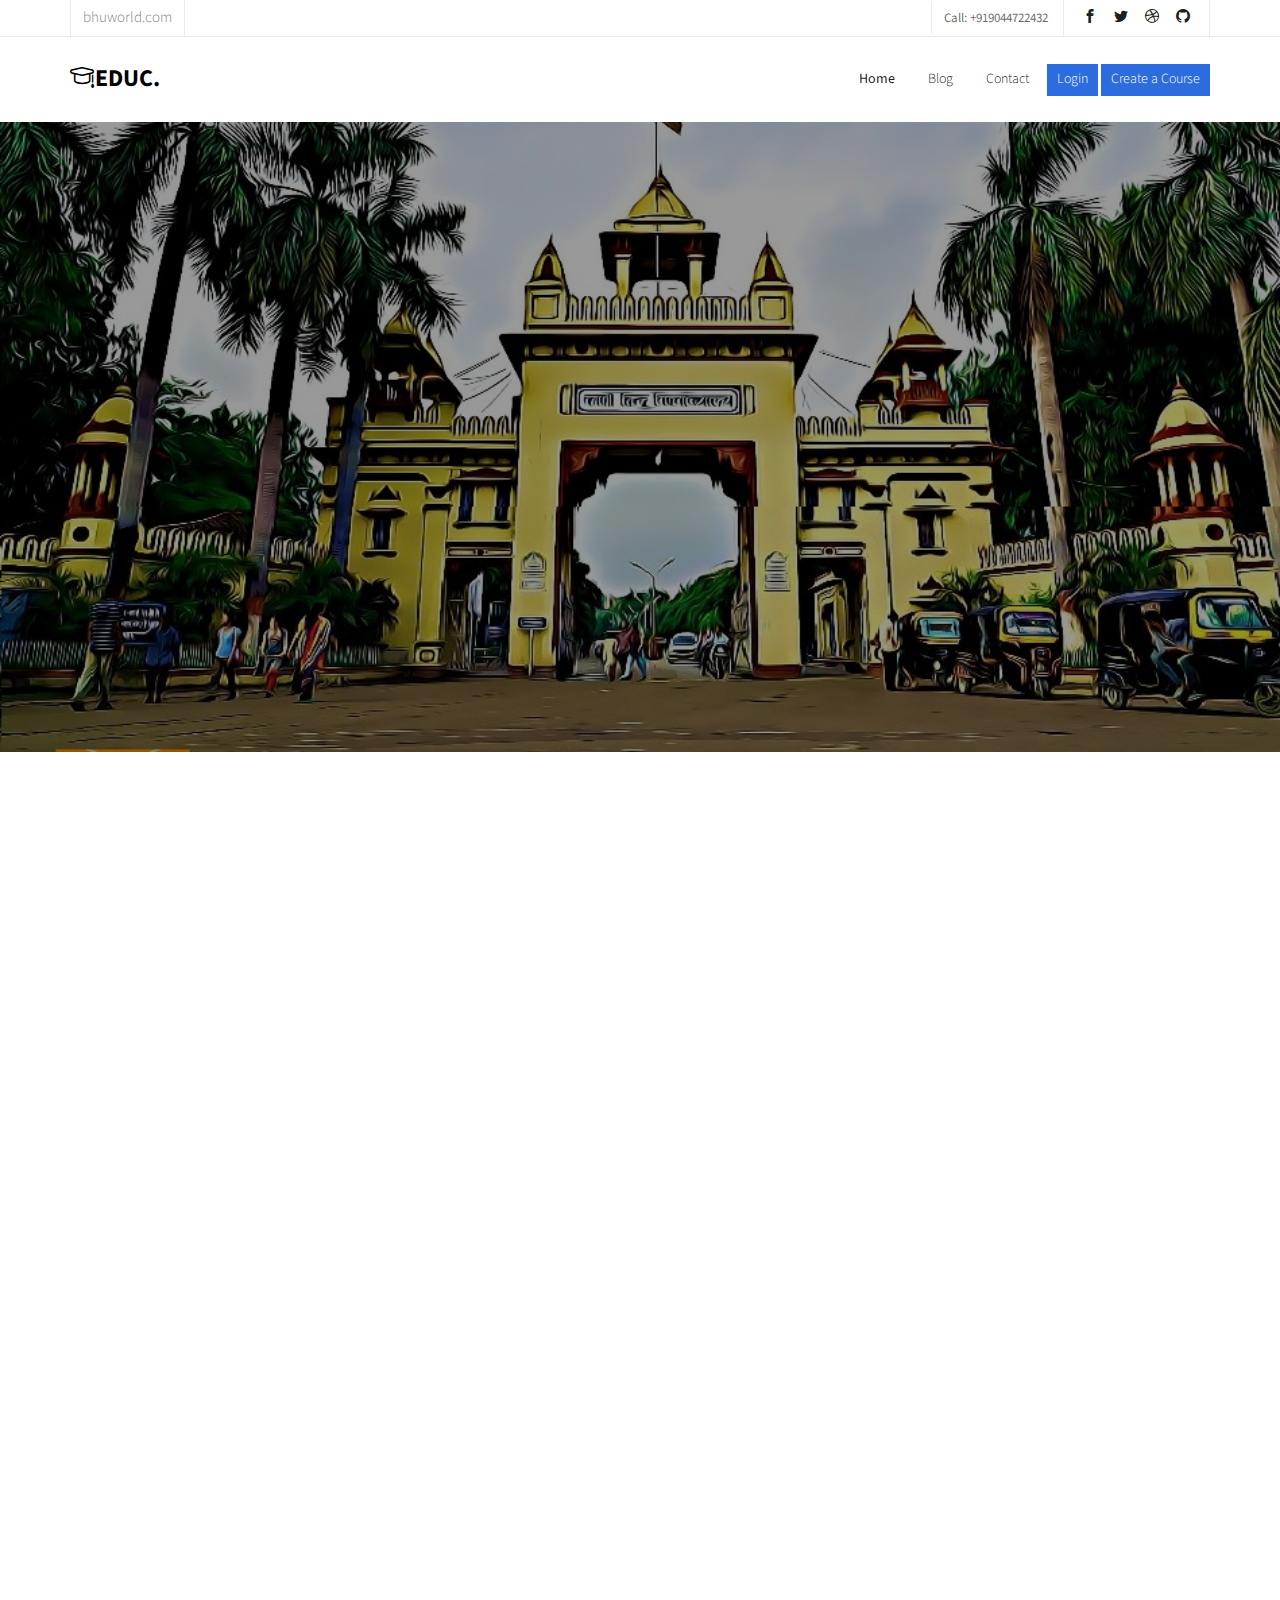
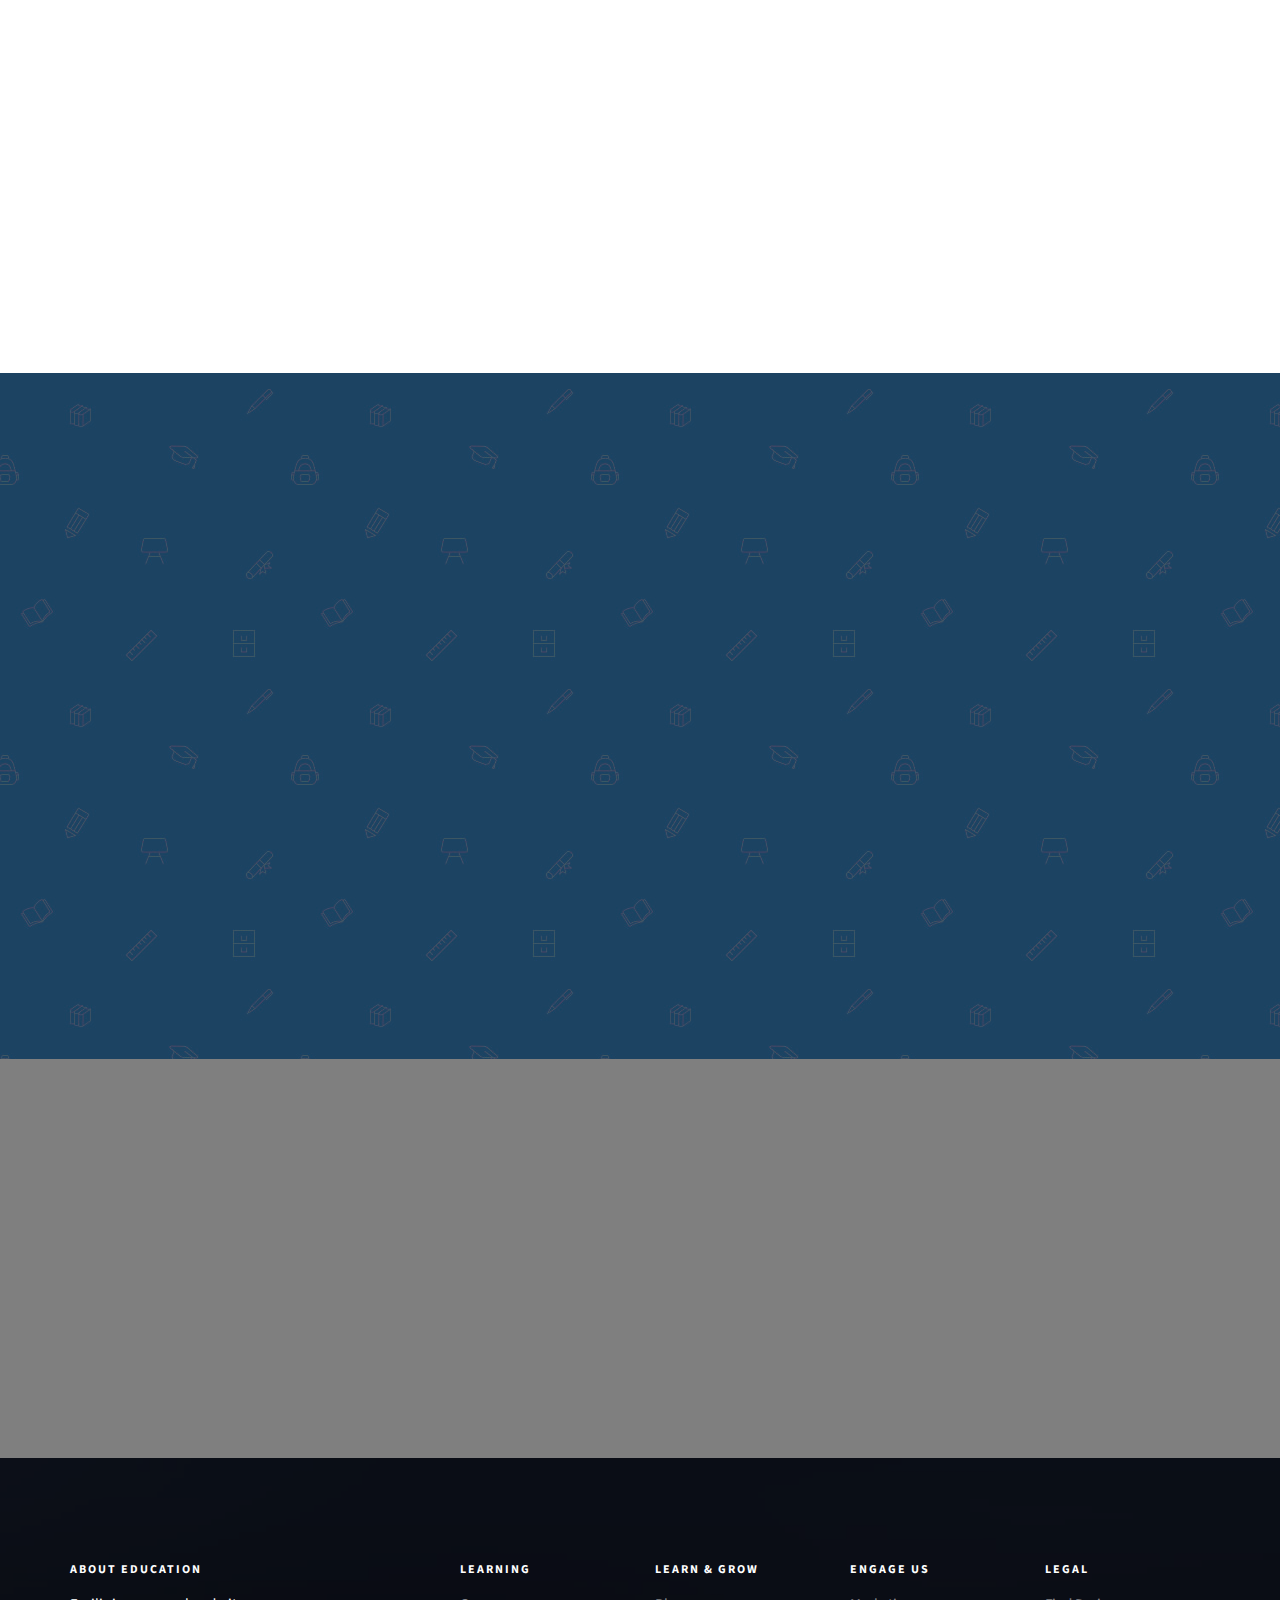
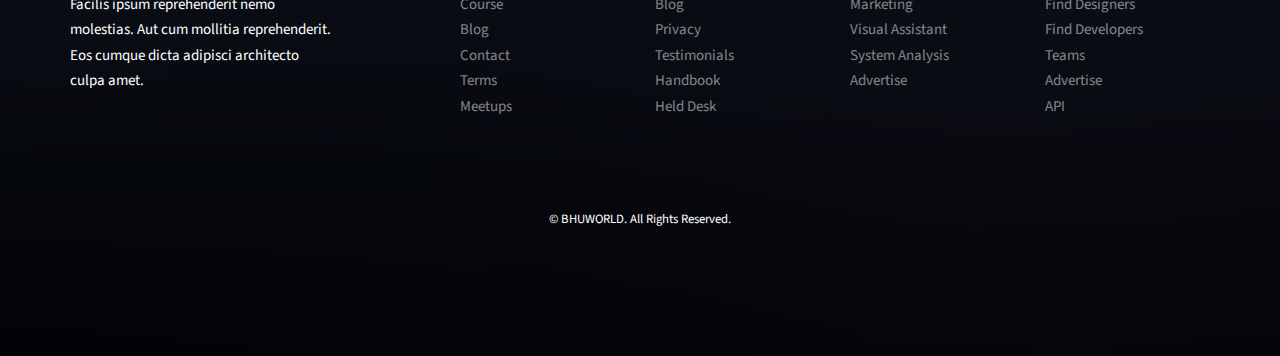
==== index.html @ 360f0356 "kuchh ke paas" ====
<!DOCTYPE HTML>
<html>
	<head>
	<meta charset="utf-8">
	<meta http-equiv="X-UA-Compatible" content="IE=edge">
	<title>BHU World</title>
	<meta name="viewport" content="width=device-width, initial-scale=1">
	<meta name="description" content="Free HTML5 Website Template by freehtml5.co" />
	<meta name="keywords" content="free website templates, free html5, free template, free bootstrap, free website template, html5, css3, mobile first, responsive" />
	<meta name="author" content="freehtml5.co" />

<link rel="shortcut icon" href="http://example.com/favicon.ico" />

	<meta property="og:title" content=""/>
	<meta property="og:image" content=""/>
	<meta property="og:url" content=""/>
	<meta property="og:site_name" content=""/>
	<meta property="og:description" content=""/>
	<meta name="twitter:title" content="" />
	<meta name="twitter:image" content="" />
	<meta name="twitter:url" content="" />
	<meta name="twitter:card" content="" />

	<link href="https://fonts.googleapis.com/css?family=Source+Sans+Pro:300,400,600,700" rel="stylesheet">
	<link href="https://fonts.googleapis.com/css?family=Roboto+Slab:300,400" rel="stylesheet">
	
	<!-- Animate.css -->
	<link rel="stylesheet" href="css/animate.css">
	<!-- Icomoon Icon Fonts-->
	<link rel="stylesheet" href="css/icomoon.css">
	<!-- Bootstrap  -->
	<link rel="stylesheet" href="css/bootstrap.css">

	<!-- Magnific Popup -->
	<link rel="stylesheet" href="css/magnific-popup.css">

	<!-- Owl Carousel  -->
	<link rel="stylesheet" href="css/owl.carousel.min.css">
	<link rel="stylesheet" href="css/owl.theme.default.min.css">

	<!-- Flexslider  -->
	<link rel="stylesheet" href="css/flexslider.css">

	<!-- Pricing -->
	<link rel="stylesheet" href="css/pricing.css">

	<!-- Theme style  -->
	<link rel="stylesheet" href="css/style.css">

	<!-- Modernizr JS -->
	<script src="js/modernizr-2.6.2.min.js"></script>
	<!-- FOR IE9 below -->
	<!--[if lt IE 9]>
	<script src="js/respond.min.js"></script>
	<![endif]-->

	</head>
	<body>
		
	<div class="fh5co-loader"></div>
	
	<div id="page">
	<nav class="fh5co-nav" role="navigation">
		<div class="top">
			<div class="container">
				<div class="row">
					<div class="col-xs-12 text-right">
						<p class="site">bhuworld.com</p>
						<p class="num">Call: +919044722432 </p>
						<ul class="fh5co-social">
							<li><a href="#"><i class="icon-facebook2"></i></a></li>
							<li><a href="#"><i class="icon-twitter2"></i></a></li>
							<li><a href="#"><i class="icon-dribbble2"></i></a></li>
							<li><a href="#"><i class="icon-github"></i></a></li>
						</ul>
					</div>
				</div>
			</div>
		</div>
		<div class="top-menu">
			<div class="container">
				<div class="row">
					<div class="col-xs-2">
						<div id="fh5co-logo"><a href="index.html"><i class="icon-study"></i>Educ<span>.</span></a></div>
					</div>
					<div class="col-xs-10 text-right menu-1">
						<ul>
							<li class="active"><a href="index.html">Home</a></li>
							<li class="has-dropdown">
								<a href="http://blog.bhuworld.com/">Blog</a>
							</li>
							<li><a href="http://blog.bhuworld.com/contact/">Contact</a></li>
							<li class="btn-cta"><a href="#"><span>Login</span></a></li>
							<li class="btn-cta"><a href="#"><span>Create a Course</span></a></li>
						</ul>
					</div>
				</div>
				
			</div>
		</div>
	</nav>
	
	<aside id="fh5co-hero">
		<div class="flexslider">
			<ul class="slides">
		   	<li style="background-image: url(images/bhugate-bhuworld.jpg);">
		   		<div class="overlay-gradient"></div>
		   		<div class="container">
		   			<div class="row">
			   			<div class="col-md-8 col-md-offset-2 text-center slider-text">
			   				<div class="slider-text-inner">
			   					<h1>The Roots of Education are Bitter, But the Fruit is Sweet</h1>
									<h2>Brought to you by <a href="http://freehtml5.co/" target="_blank">freehtml5.co</a></h2>
									<p><a class="btn btn-primary btn-lg" href="#">Start Learning Now!</a></p>
			   				</div>
			   			</div>
			   		</div>
		   		</div>
		   	</li>
		   			   	
		  	</ul>
	  	</div>
	</aside>


	<div id="fh5co-course">
		<div class="container">
			<div class="row animate-box">
				<div class="col-md-6 col-md-offset-3 text-center fh5co-heading">
					<h2>Our Course</h2>
					<p>See Our Most Popular Courses</p>
				</div>
			</div>
			<div class="row">
				<div class="col-md-6 animate-box">
					<div class="course">
						<a href="#" class="course-img" style="background-image: url(images/project-1.jpg);">
						</a>
						<div class="desc">
							<h3><a href="http://study.bhuworld.com/edu/bhu-ba-arts-social/">BHU BA Arts/Social Sciences</a></h3>
							<p>Desperate to get into the oldest institution of this country. Login to connect with us to get the best practice papers and notes which is up to date. we had created our entrance study material from authorized resources. </p>
							<span><a href="http://study.bhuworld.com/edu/bhu-ba-arts-social/" class="btn btn-primary btn-sm btn-course">Take A Course</a></span>
						</div>
					</div>
				</div>
				<div class="col-md-6 animate-box">
					<div class="course">
						<a href="#" class="course-img" style="background-image: url(images/project-2.jpg);">
						</a>
						<div class="desc">
							<h3><a href="http://study.bhuworld.com/edu/b-s-c-math/">BHU BSc Maths</a></h3>
							<p>Looking to get a seat in BSc maths at BHU crack entrance exam with the help of us with good practice test papers and as we all know is all about applying perfect formulas at perfect timing with the help of our up to date course so you can prepare yourself to perform best in entrance exams. </p>
							<span><a href="http://study.bhuworld.com/edu/b-s-c-math/" class="btn btn-primary btn-sm btn-course">Take A Course</a></span>
						</div>
					</div>
				</div>
				<div class="col-md-6 animate-box">
					<div class="course">
						<a href="#" class="course-img" style="background-image: url(images/project-3.jpg);">
						</a>
						<div class="desc">
							<h3><a href="http://study.bhuworld.com/edu/bhu-bsc-biology/">BHU BSc Bio</a></h3>
							<p>To crack the bhu bsc bio take challenge of our practice test paper and study notes for entrances all new updated course notes and new practice test sheets according to the new courses complete it in a given time to give an awesome performance in your entrance exams.</p>
							<span><a href="http://study.bhuworld.com/edu/bhu-bsc-biology/" class="btn btn-primary btn-sm btn-course">Take A Course</a></span>
						</div>
					</div>
				</div>
				<div class="col-md-6 animate-box">
					<div class="course">
						<a href="#" class="course-img" style="background-image: url(images/project-4.jpg);">
						</a>
						<div class="desc">
							<h3><a href="http://study.bhuworld.com/edu/bio/">BHU BSc Agriculture
</a></h3>
							<p>Want to crack bhu bsc agriculture join with us.We are going to provide you the best practice tests and notes for good results.We are providing different type of tests and notes by which you will be able achieve a desirable score which you want to achieve.</p>
							<span><a href="http://study.bhuworld.com/edu/bio/" class="btn btn-primary btn-sm btn-course">Take A Course</a></span>
						</div>
					</div>
				</div>
			</div>
		</div>
	</div>

	<div id="fh5co-testimonial" style="background-image: url(images/school.jpg);">
		<div class="overlay"></div>
		<div class="container">
			<div class="row animate-box">
				<div class="col-md-6 col-md-offset-3 text-center fh5co-heading">
					<h2><span>Testimonials</span></h2>
				</div>
			</div>
			<div class="row">
				<div class="col-md-10 col-md-offset-1">
					<div class="row animate-box">
						<div class="owl-carousel owl-carousel-fullwidth">
							<div class="item">
								<div class="testimony-slide active text-center">
									<div class="user" style="background-image: url(images/person1.jpg);"></div>
									<span>Gaurav Singh<br><small>Students</small></span>
									<blockquote>
										<p>&ldquo;Very Useful... No ads I think this is the most efficient app for study. There is no disturbance with ads. We get a plenty of study material and can be attend quizes mock tests and classes in various sections for  without any time limit. Hat's of the BHU World team for their effort behind this wonderf&rdquo;</p>
									</blockquote>
								</div>
							</div>
							<div class="item">
								<div class="testimony-slide active text-center">
									<div class="user" style="background-image: url(images/person2.jpg);"></div>
									<span>Mukesh Pandey<br><small>Students</small></span>
									<blockquote>
										<p>&ldquo;I go to taking a BHU exam for my career ,i will start to preparing BHU exam , i think this app very helpful &rdquo;</p>
									</blockquote>
								</div>
							</div>
							<div class="item">
								<div class="testimony-slide active text-center">
									<div class="user" style="background-image: url(images/person3.jpg);"></div>
									<span>Rita Mishra<br><small>Students</small></span>
									<blockquote>
										<p>&ldquo;Well... the app is quite helpful for banking aspirants. i started my preparation with this app and honestly didn't find any reason to look for another one. Thank You BHU World.
&rdquo;</p>
									</blockquote>
								</div>
							</div>
						</div>
					</div>
				</div>
			</div>
		</div>
	</div>


	<div id="fh5co-counter" class="fh5co-counters" style="background-image: url(images/img_bg_4.jpg);" data-stellar-background-ratio="0.5">
		<div class="overlay"></div>
		<div class="container">
			<div class="row">
				<div class="col-md-10 col-md-offset-1">
					<div class="row">
						<div class="col-md-3 col-sm-6 text-center animate-box">
							<span class="icon"><i class="icon-world"></i></span>
							<span class="fh5co-counter js-counter" data-from="0" data-to="50000" data-speed="5000" data-refresh-interval="50"></span>
							<span class="fh5co-counter-label">YOUTUBE SUBSCRIBER</span>
						</div>
						<div class="col-md-3 col-sm-6 text-center animate-box">
							<span class="icon"><i class="icon-study"></i></span>
							<span class="fh5co-counter js-counter" data-from="0" data-to="1000" data-speed="5000" data-refresh-interval="50"></span>
							<span class="fh5co-counter-label">Students Enrolled</span>
						</div>
						<div class="col-md-3 col-sm-6 text-center animate-box">
							<span class="icon"><i class="icon-bulb"></i></span>
							<span class="fh5co-counter js-counter" data-from="0" data-to="5" data-speed="5000" data-refresh-interval="50"></span>
							<span class="fh5co-counter-label">COURSES</span>
						</div>
						<div class="col-md-3 col-sm-6 text-center animate-box">
							<span class="icon"><i class="icon-head"></i></span>
							<span class="fh5co-counter js-counter" data-from="0" data-to="35" data-speed="5000" data-refresh-interval="50"></span>
							<span class="fh5co-counter-label">MENTOR</span>
						</div>
					</div>
				</div>
			</div>
		</div>
	</div>




	<footer id="fh5co-footer" role="contentinfo" style="background-image: url(images/img_bg_4.jpg);">
		<div class="overlay"></div>
		<div class="container">
			<div class="row row-pb-md">
				<div class="col-md-3 fh5co-widget">
					<h3>About Education</h3>
					<p>Facilis ipsum reprehenderit nemo molestias. Aut cum mollitia reprehenderit. Eos cumque dicta adipisci architecto culpa amet.</p>
				</div>
				<div class="col-md-2 col-sm-4 col-xs-6 col-md-push-1 fh5co-widget">
					<h3>Learning</h3>
					<ul class="fh5co-footer-links">
						<li><a href="#">Course</a></li>
						<li><a href="#">Blog</a></li>
						<li><a href="#">Contact</a></li>
						<li><a href="#">Terms</a></li>
						<li><a href="#">Meetups</a></li>
					</ul>
				</div>

				<div class="col-md-2 col-sm-4 col-xs-6 col-md-push-1 fh5co-widget">
					<h3>Learn &amp; Grow</h3>
					<ul class="fh5co-footer-links">
						<li><a href="#">Blog</a></li>
						<li><a href="#">Privacy</a></li>
						<li><a href="#">Testimonials</a></li>
						<li><a href="#">Handbook</a></li>
						<li><a href="#">Held Desk</a></li>
					</ul>
				</div>

				<div class="col-md-2 col-sm-4 col-xs-6 col-md-push-1 fh5co-widget">
					<h3>Engage us</h3>
					<ul class="fh5co-footer-links">
						<li><a href="#">Marketing</a></li>
						<li><a href="#">Visual Assistant</a></li>
						<li><a href="#">System Analysis</a></li>
						<li><a href="#">Advertise</a></li>
					</ul>
				</div>

				<div class="col-md-2 col-sm-4 col-xs-6 col-md-push-1 fh5co-widget">
					<h3>Legal</h3>
					<ul class="fh5co-footer-links">
						<li><a href="#">Find Designers</a></li>
						<li><a href="#">Find Developers</a></li>
						<li><a href="#">Teams</a></li>
						<li><a href="#">Advertise</a></li>
						<li><a href="#">API</a></li>
					</ul>
				</div>
			</div>

			<div class="row copyright">
				<div class="col-md-12 text-center">
					<p>
						<small class="block">&copy; BHUWORLD. All Rights Reserved.</small> 
						
					</p>
				</div>
			</div>

		</div>
	</footer>
	</div>

	<div class="gototop js-top">
		<a href="#" class="js-gotop"><i class="icon-arrow-up"></i></a>
	</div>
	
	<!-- jQuery -->
	<script src="js/jquery.min.js"></script>
	<!-- jQuery Easing -->
	<script src="js/jquery.easing.1.3.js"></script>
	<!-- Bootstrap -->
	<script src="js/bootstrap.min.js"></script>
	<!-- Waypoints -->
	<script src="js/jquery.waypoints.min.js"></script>
	<!-- Stellar Parallax -->
	<script src="js/jquery.stellar.min.js"></script>
	<!-- Carousel -->
	<script src="js/owl.carousel.min.js"></script>
	<!-- Flexslider -->
	<script src="js/jquery.flexslider-min.js"></script>
	<!-- countTo -->
	<script src="js/jquery.countTo.js"></script>
	<!-- Magnific Popup -->
	<script src="js/jquery.magnific-popup.min.js"></script>
	<script src="js/magnific-popup-options.js"></script>
	<!-- Count Down -->
	<script src="js/simplyCountdown.js"></script>
	<!-- Main -->
	<script src="js/main.js"></script>
	<script>
    var d = new Date(new Date().getTime() + 1000 * 120 * 120 * 2000);

    // default example
    simplyCountdown('.simply-countdown-one', {
        year: d.getFullYear(),
        month: d.getMonth() + 1,
        day: d.getDate()
    });

    //jQuery example
    $('#simply-countdown-losange').simplyCountdown({
        year: d.getFullYear(),
        month: d.getMonth() + 1,
        day: d.getDate(),
        enableUtc: false
    });
	</script>
	</body>
</html>
---- css/icomoon.css ----
@font-face {
  font-family: 'icomoon';
  src:  url('fonts/icomoon.eot?6py85u');
  src:  url('fonts/icomoon.eot?6py85u#iefix') format('embedded-opentype'),
    url('fonts/icomoon.ttf?6py85u') format('truetype'),
    url('fonts/icomoon.woff?6py85u') format('woff'),
    url('fonts/icomoon.svg?6py85u#icomoon') format('svg');
  font-weight: normal;
  font-style: normal;
}

[class^="icon-"], [class*=" icon-"] {
  /* use !important to prevent issues with browser extensions that change fonts */
  font-family: 'icomoon' !important;
  speak: none;
  font-style: normal;
  font-weight: normal;
  font-variant: normal;
  text-transform: none;
  line-height: 1;

  /* Better Font Rendering =========== */
  -webkit-font-smoothing: antialiased;
  -moz-osx-font-smoothing: grayscale;
}

.icon-times:before {
  content: "\e930";
}
.icon-tick:before {
  content: "\e931";
}
.icon-plus:before {
  content: "\e932";
}
.icon-minus:before {
  content: "\e933";
}
.icon-equals:before {
  content: "\e934";
}
.icon-divide:before {
  content: "\e935";
}
.icon-chevron-right:before {
  content: "\e936";
}
.icon-chevron-left:before {
  content: "\e937";
}
.icon-arrow-right-thick:before {
  content: "\e938";
}
.icon-arrow-left-thick:before {
  content: "\e939";
}
.icon-th-small:before {
  content: "\e93a";
}
.icon-th-menu:before {
  content: "\e93b";
}
.icon-th-list:before {
  content: "\e93c";
}
.icon-th-large:before {
  content: "\e93d";
}
.icon-home:before {
  content: "\e93e";
}
.icon-arrow-forward:before {
  content: "\e93f";
}
.icon-arrow-back:before {
  content: "\e940";
}
.icon-rss:before {
  content: "\e941";
}
.icon-location:before {
  content: "\e942";
}
.icon-link:before {
  content: "\e943";
}
.icon-image:before {
  content: "\e944";
}
.icon-arrow-up-thick:before {
  content: "\e945";
}
.icon-arrow-down-thick:before {
  content: "\e946";
}
.icon-starburst:before {
  content: "\e947";
}
.icon-starburst-outline:before {
  content: "\e948";
}
.icon-star3:before {
  content: "\e949";
}
.icon-flow-children:before {
  content: "\e94a";
}
.icon-export:before {
  content: "\e94b";
}
.icon-delete2:before {
  content: "\e94c";
}
.icon-delete-outline:before {
  content: "\e94d";
}
.icon-cloud-storage:before {
  content: "\e94e";
}
.icon-wi-fi:before {
  content: "\e94f";
}
.icon-heart:before {
  content: "\e950";
}
.icon-flash:before {
  content: "\e951";
}
.icon-cancel:before {
  content: "\e952";
}
.icon-backspace:before {
  content: "\e953";
}
.icon-attachment:before {
  content: "\e954";
}
.icon-arrow-move:before {
  content: "\e955";
}
.icon-warning:before {
  content: "\e956";
}
.icon-user:before {
  content: "\e957";
}
.icon-radar:before {
  content: "\e958";
}
.icon-lock-open:before {
  content: "\e959";
}
.icon-lock-closed:before {
  content: "\e95a";
}
.icon-location-arrow:before {
  content: "\e95b";
}
.icon-info:before {
  content: "\e95c";
}
.icon-user-delete:before {
  content: "\e95d";
}
.icon-user-add:before {
  content: "\e95e";
}
.icon-media-pause:before {
  content: "\e95f";
}
.icon-group:before {
  content: "\e960";
}
.icon-chart-pie:before {
  content: "\e961";
}
.icon-chart-line:before {
  content: "\e962";
}
.icon-chart-bar:before {
  content: "\e963";
}
.icon-chart-area:before {
  content: "\e964";
}
.icon-video:before {
  content: "\e965";
}
.icon-point-of-interest:before {
  content: "\e966";
}
.icon-infinity:before {
  content: "\e967";
}
.icon-globe:before {
  content: "\e968";
}
.icon-eye:before {
  content: "\e969";
}
.icon-cog:before {
  content: "\e96a";
}
.icon-camera:before {
  content: "\e96b";
}
.icon-upload:before {
  content: "\e96c";
}
.icon-scissors:before {
  content: "\e96d";
}
.icon-refresh:before {
  content: "\e96e";
}
.icon-pin:before {
  content: "\e96f";
}
.icon-key:before {
  content: "\e970";
}
.icon-info-large:before {
  content: "\e971";
}
.icon-eject:before {
  content: "\e972";
}
.icon-download:before {
  content: "\e973";
}
.icon-zoom:before {
  content: "\e974";
}
.icon-zoom-out:before {
  content: "\e975";
}
.icon-zoom-in:before {
  content: "\e976";
}
.icon-sort-numerically:before {
  content: "\e977";
}
.icon-sort-alphabetically:before {
  content: "\e978";
}
.icon-input-checked:before {
  content: "\e979";
}
.icon-calender:before {
  content: "\e97a";
}
.icon-world2:before {
  content: "\e97b";
}
.icon-notes:before {
  content: "\e97c";
}
.icon-code:before {
  content: "\e97d";
}
.icon-arrow-sync:before {
  content: "\e97e";
}
.icon-arrow-shuffle:before {
  content: "\e97f";
}
.icon-arrow-repeat:before {
  content: "\e980";
}
.icon-arrow-minimise:before {
  content: "\e981";
}
.icon-arrow-maximise:before {
  content: "\e982";
}
.icon-arrow-loop:before {
  content: "\e983";
}
.icon-anchor:before {
  content: "\e984";
}
.icon-spanner:before {
  content: "\e985";
}
.icon-puzzle:before {
  content: "\e986";
}
.icon-power:before {
  content: "\e987";
}
.icon-plane:before {
  content: "\e988";
}
.icon-pi:before {
  content: "\e989";
}
.icon-phone:before {
  content: "\e98a";
}
.icon-microphone2:before {
  content: "\e98b";
}
.icon-media-rewind:before {
  content: "\e98c";
}
.icon-flag:before {
  content: "\e98d";
}
.icon-adjust-brightness:before {
  content: "\e98e";
}
.icon-waves:before {
  content: "\e98f";
}
.icon-social-twitter:before {
  content: "\e990";
}
.icon-social-facebook:before {
  content: "\e991";
}
.icon-social-dribbble:before {
  content: "\e992";
}
.icon-media-stop:before {
  content: "\e993";
}
.icon-media-record:before {
  content: "\e994";
}
.icon-media-play:before {
  content: "\e995";
}
.icon-media-fast-forward:before {
  content: "\e996";
}
.icon-media-eject:before {
  content: "\e997";
}
.icon-social-vimeo:before {
  content: "\e998";
}
.icon-social-tumbler:before {
  content: "\e999";
}
.icon-social-skype:before {
  content: "\e99a";
}
.icon-social-pinterest:before {
  content: "\e99b";
}
.icon-social-linkedin:before {
  content: "\e99c";
}
.icon-social-last-fm:before {
  content: "\e99d";
}
.icon-social-github:before {
  content: "\e99e";
}
.icon-social-flickr:before {
  content: "\e99f";
}
.icon-at:before {
  content: "\e9a0";
}
.icon-times-outline:before {
  content: "\e9a1";
}
.icon-plus-outline:before {
  content: "\e9a2";
}
.icon-minus-outline:before {
  content: "\e9a3";
}
.icon-tick-outline:before {
  content: "\e9a4";
}
.icon-th-large-outline:before {
  content: "\e9a5";
}
.icon-equals-outline:before {
  content: "\e9a6";
}
.icon-divide-outline:before {
  content: "\e9a7";
}
.icon-chevron-right-outline:before {
  content: "\e9a8";
}
.icon-chevron-left-outline:before {
  content: "\e9a9";
}
.icon-arrow-right-outline:before {
  content: "\e9aa";
}
.icon-arrow-left-outline:before {
  content: "\e9ab";
}
.icon-th-small-outline:before {
  content: "\e9ac";
}
.icon-th-menu-outline:before {
  content: "\e9ad";
}
.icon-th-list-outline:before {
  content: "\e9ae";
}
.icon-news2:before {
  content: "\e9b1";
}
.icon-home-outline:before {
  content: "\e9b2";
}
.icon-arrow-up-outline:before {
  content: "\e9b3";
}
.icon-arrow-forward-outline:before {
  content: "\e9b4";
}
.icon-arrow-down-outline:before {
  content: "\e9b5";
}
.icon-arrow-back-outline:before {
  content: "\e9b6";
}
.icon-trash3:before {
  content: "\e9b7";
}
.icon-rss-outline:before {
  content: "\e9b8";
}
.icon-message:before {
  content: "\e9b9";
}
.icon-location-outline:before {
  content: "\e9ba";
}
.icon-link-outline:before {
  content: "\e9bb";
}
.icon-image-outline:before {
  content: "\e9bc";
}
.icon-export-outline:before {
  content: "\e9bd";
}
.icon-cross:before {
  content: "\e9be";
}
.icon-wi-fi-outline:before {
  content: "\e9bf";
}
.icon-star-outline:before {
  content: "\e9c0";
}
.icon-media-pause-outline:before {
  content: "\e9c1";
}
.icon-mail:before {
  content: "\e9c2";
}
.icon-heart-outline:before {
  content: "\e9c3";
}
.icon-flash-outline:before {
  content: "\e9c4";
}
.icon-cancel-outline:before {
  content: "\e9c5";
}
.icon-beaker:before {
  content: "\e9c6";
}
.icon-arrow-move-outline:before {
  content: "\e9c7";
}
.icon-watch2:before {
  content: "\e9c8";
}
.icon-warning-outline:before {
  content: "\e9c9";
}
.icon-time:before {
  content: "\e9ca";
}
.icon-radar-outline:before {
  content: "\e9cb";
}
.icon-lock-open-outline:before {
  content: "\e9cc";
}
.icon-location-arrow-outline:before {
  content: "\e9cd";
}
.icon-info-outline:before {
  content: "\e9ce";
}
.icon-backspace-outline:before {
  content: "\e9cf";
}
.icon-attachment-outline:before {
  content: "\e9d0";
}
.icon-user-outline:before {
  content: "\e9d1";
}
.icon-user-delete-outline:before {
  content: "\e9d2";
}
.icon-user-add-outline:before {
  content: "\e9d3";
}
.icon-lock-closed-outline:before {
  content: "\e9d4";
}
.icon-group-outline:before {
  content: "\e9d5";
}
.icon-chart-pie-outline:before {
  content: "\e9d6";
}
.icon-chart-line-outline:before {
  content: "\e9d7";
}
.icon-chart-bar-outline:before {
  content: "\e9d8";
}
.icon-chart-area-outline:before {
  content: "\e9d9";
}
.icon-video-outline:before {
  content: "\e9da";
}
.icon-point-of-interest-outline:before {
  content: "\e9db";
}
.icon-map:before {
  content: "\e9dc";
}
.icon-key-outline:before {
  content: "\e9dd";
}
.icon-infinity-outline:before {
  content: "\e9de";
}
.icon-globe-outline:before {
  content: "\e9df";
}
.icon-eye-outline:before {
  content: "\e9e0";
}
.icon-cog-outline:before {
  content: "\e9e1";
}
.icon-camera-outline:before {
  content: "\e9e2";
}
.icon-upload-outline:before {
  content: "\e9e3";
}
.icon-support:before {
  content: "\e9e4";
}
.icon-scissors-outline:before {
  content: "\e9e5";
}
.icon-refresh-outline:before {
  content: "\e9e6";
}
.icon-info-large-outline:before {
  content: "\e9e7";
}
.icon-eject-outline:before {
  content: "\e9e8";
}
.icon-download-outline:before {
  content: "\e9e9";
}
.icon-battery-mid:before {
  content: "\e9ea";
}
.icon-battery-low:before {
  content: "\e9eb";
}
.icon-battery-high:before {
  content: "\e9ec";
}
.icon-zoom-outline:before {
  content: "\e9ed";
}
.icon-zoom-out-outline:before {
  content: "\e9ee";
}
.icon-zoom-in-outline:before {
  content: "\e9ef";
}
.icon-tag3:before {
  content: "\e9f0";
}
.icon-tabs-outline:before {
  content: "\e9f1";
}
.icon-pin-outline:before {
  content: "\e9f2";
}
.icon-message-typing:before {
  content: "\e9f3";
}
.icon-directions:before {
  content: "\e9f4";
}
.icon-battery-full:before {
  content: "\e9f5";
}
.icon-battery-charge:before {
  content: "\e9f6";
}
.icon-pipette:before {
  content: "\e9f7";
}
.icon-pencil:before {
  content: "\e9f8";
}
.icon-folder:before {
  content: "\e9f9";
}
.icon-folder-delete:before {
  content: "\e9fa";
}
.icon-folder-add:before {
  content: "\e9fb";
}
.icon-edit:before {
  content: "\e9fc";
}
.icon-document:before {
  content: "\e9fd";
}
.icon-document-delete:before {
  content: "\e9fe";
}
.icon-document-add:before {
  content: "\e9ff";
}
.icon-brush:before {
  content: "\ea00";
}
.icon-thumbs-up:before {
  content: "\ea01";
}
.icon-thumbs-down:before {
  content: "\ea02";
}
.icon-pen:before {
  content: "\ea03";
}
.icon-sort-numerically-outline:before {
  content: "\ea04";
}
.icon-sort-alphabetically-outline:before {
  content: "\ea05";
}
.icon-social-last-fm-circular:before {
  content: "\ea06";
}
.icon-social-github-circular:before {
  content: "\ea07";
}
.icon-compass:before {
  content: "\ea08";
}
.icon-bookmark:before {
  content: "\ea09";
}
.icon-input-checked-outline:before {
  content: "\ea0a";
}
.icon-code-outline:before {
  content: "\ea0b";
}
.icon-calender-outline:before {
  content: "\ea0c";
}
.icon-business-card:before {
  content: "\ea0d";
}
.icon-arrow-up:before {
  content: "\ea0e";
}
.icon-arrow-sync-outline:before {
  content: "\ea0f";
}
.icon-arrow-right:before {
  content: "\ea10";
}
.icon-arrow-repeat-outline:before {
  content: "\ea11";
}
.icon-arrow-loop-outline:before {
  content: "\ea12";
}
.icon-arrow-left:before {
  content: "\ea13";
}
.icon-flow-switch:before {
  content: "\ea14";
}
.icon-flow-parallel:before {
  content: "\ea15";
}
.icon-flow-merge:before {
  content: "\ea16";
}
.icon-document-text:before {
  content: "\ea17";
}
.icon-clipboard:before {
  content: "\ea18";
}
.icon-calculator:before {
  content: "\ea19";
}
.icon-arrow-minimise-outline:before {
  content: "\ea1a";
}
.icon-arrow-maximise-outline:before {
  content: "\ea1b";
}
.icon-arrow-down:before {
  content: "\ea1c";
}
.icon-gift:before {
  content: "\ea1d";
}
.icon-film:before {
  content: "\ea1e";
}
.icon-database:before {
  content: "\ea1f";
}
.icon-bell:before {
  content: "\ea20";
}
.icon-anchor-outline:before {
  content: "\ea21";
}
.icon-adjust-contrast:before {
  content: "\ea22";
}
.icon-world-outline:before {
  content: "\ea23";
}
.icon-shopping-bag:before {
  content: "\ea24";
}
.icon-power-outline:before {
  content: "\ea25";
}
.icon-notes-outline:before {
  content: "\ea26";
}
.icon-device-tablet:before {
  content: "\ea27";
}
.icon-device-phone:before {
  content: "\ea28";
}
.icon-device-laptop:before {
  content: "\ea29";
}
.icon-device-desktop:before {
  content: "\ea2a";
}
.icon-briefcase:before {
  content: "\ea2b";
}
.icon-stopwatch:before {
  content: "\ea2c";
}
.icon-spanner-outline:before {
  content: "\ea2d";
}
.icon-puzzle-outline:before {
  content: "\ea2e";
}
.icon-printer:before {
  content: "\ea2f";
}
.icon-pi-outline:before {
  content: "\ea30";
}
.icon-lightbulb:before {
  content: "\ea31";
}
.icon-flag-outline:before {
  content: "\ea32";
}
.icon-contacts:before {
  content: "\ea33";
}
.icon-archive2:before {
  content: "\ea34";
}
.icon-weather-stormy:before {
  content: "\ea35";
}
.icon-weather-shower:before {
  content: "\ea36";
}
.icon-weather-partly-sunny:before {
  content: "\ea37";
}
.icon-weather-downpour:before {
  content: "\ea38";
}
.icon-weather-cloudy:before {
  content: "\ea39";
}
.icon-plane-outline:before {
  content: "\ea3a";
}
.icon-phone-outline:before {
  content: "\ea3b";
}
.icon-microphone-outline:before {
  content: "\ea3c";
}
.icon-weather-windy:before {
  content: "\ea3d";
}
.icon-weather-windy-cloudy:before {
  content: "\ea3e";
}
.icon-weather-sunny:before {
  content: "\ea3f";
}
.icon-weather-snow:before {
  content: "\ea40";
}
.icon-weather-night:before {
  content: "\ea41";
}
.icon-media-stop-outline:before {
  content: "\ea42";
}
.icon-media-rewind-outline:before {
  content: "\ea43";
}
.icon-media-record-outline:before {
  content: "\ea44";
}
.icon-media-play-outline:before {
  content: "\ea45";
}
.icon-media-fast-forward-outline:before {
  content: "\ea46";
}
.icon-media-eject-outline:before {
  content: "\ea47";
}
.icon-wine:before {
  content: "\ea48";
}
.icon-waves-outline:before {
  content: "\ea49";
}
.icon-ticket:before {
  content: "\ea4a";
}
.icon-tags:before {
  content: "\ea4b";
}
.icon-plug:before {
  content: "\ea4c";
}
.icon-headphones:before {
  content: "\ea4d";
}
.icon-credit-card:before {
  content: "\ea4e";
}
.icon-coffee:before {
  content: "\ea4f";
}
.icon-book:before {
  content: "\ea50";
}
.icon-beer:before {
  content: "\ea51";
}
.icon-volume2:before {
  content: "\ea52";
}
.icon-volume-up:before {
  content: "\ea53";
}
.icon-volume-mute:before {
  content: "\ea54";
}
.icon-volume-down:before {
  content: "\ea55";
}
.icon-social-vimeo-circular:before {
  content: "\ea56";
}
.icon-social-twitter-circular:before {
  content: "\ea57";
}
.icon-social-pinterest-circular:before {
  content: "\ea58";
}
.icon-social-linkedin-circular:before {
  content: "\ea59";
}
.icon-social-facebook-circular:before {
  content: "\ea5a";
}
.icon-social-dribbble-circular:before {
  content: "\ea5b";
}
.icon-tree:before {
  content: "\ea5c";
}
.icon-thermometer2:before {
  content: "\ea5d";
}
.icon-social-tumbler-circular:before {
  content: "\ea5e";
}
.icon-social-skype-outline:before {
  content: "\ea5f";
}
.icon-social-flickr-circular:before {
  content: "\ea60";
}
.icon-social-at-circular:before {
  content: "\ea61";
}
.icon-shopping-cart:before {
  content: "\ea62";
}
.icon-messages:before {
  content: "\ea63";
}
.icon-leaf:before {
  content: "\ea64";
}
.icon-feather:before {
  content: "\ea65";
}
.icon-eye2:before {
  content: "\e064";
}
.icon-paper-clip:before {
  content: "\e065";
}
.icon-mail5:before {
  content: "\e066";
}
.icon-toggle:before {
  content: "\e067";
}
.icon-layout:before {
  content: "\e068";
}
.icon-link2:before {
  content: "\e069";
}
.icon-bell2:before {
  content: "\e06a";
}
.icon-lock3:before {
  content: "\e06b";
}
.icon-unlock:before {
  content: "\e06c";
}
.icon-ribbon2:before {
  content: "\e06d";
}
.icon-image2:before {
  content: "\e06e";
}
.icon-signal:before {
  content: "\e06f";
}
.icon-target3:before {
  content: "\e070";
}
.icon-clipboard3:before {
  content: "\e071";
}
.icon-clock3:before {
  content: "\e072";
}
.icon-watch:before {
  content: "\e073";
}
.icon-air-play:before {
  content: "\e074";
}
.icon-camera3:before {
  content: "\e075";
}
.icon-video2:before {
  content: "\e076";
}
.icon-disc:before {
  content: "\e077";
}
.icon-printer3:before {
  content: "\e078";
}
.icon-monitor:before {
  content: "\e079";
}
.icon-server:before {
  content: "\e07a";
}
.icon-cog2:before {
  content: "\e07b";
}
.icon-heart3:before {
  content: "\e07c";
}
.icon-paragraph:before {
  content: "\e07d";
}
.icon-align-justify:before {
  content: "\e07e";
}
.icon-align-left:before {
  content: "\e07f";
}
.icon-align-center:before {
  content: "\e080";
}
.icon-align-right:before {
  content: "\e081";
}
.icon-book2:before {
  content: "\e082";
}
.icon-layers2:before {
  content: "\e083";
}
.icon-stack2:before {
  content: "\e084";
}
.icon-stack-2:before {
  content: "\e085";
}
.icon-paper:before {
  content: "\e086";
}
.icon-paper-stack:before {
  content: "\e087";
}
.icon-search3:before {
  content: "\e088";
}
.icon-zoom-in2:before {
  content: "\e089";
}
.icon-zoom-out2:before {
  content: "\e08a";
}
.icon-reply2:before {
  content: "\e08b";
}
.icon-circle-plus:before {
  content: "\e08c";
}
.icon-circle-minus:before {
  content: "\e08d";
}
.icon-circle-check:before {
  content: "\e08e";
}
.icon-circle-cross:before {
  content: "\e08f";
}
.icon-square-plus:before {
  content: "\e090";
}
.icon-square-minus:before {
  content: "\e091";
}
.icon-square-check:before {
  content: "\e092";
}
.icon-square-cross:before {
  content: "\e093";
}
.icon-microphone:before {
  content: "\e094";
}
.icon-record:before {
  content: "\e095";
}
.icon-skip-back:before {
  content: "\e096";
}
.icon-rewind:before {
  content: "\e097";
}
.icon-play4:before {
  content: "\e098";
}
.icon-pause3:before {
  content: "\e099";
}
.icon-stop3:before {
  content: "\e09a";
}
.icon-fast-forward:before {
  content: "\e09b";
}
.icon-skip-forward:before {
  content: "\e09c";
}
.icon-shuffle2:before {
  content: "\e09d";
}
.icon-repeat:before {
  content: "\e09e";
}
.icon-folder2:before {
  content: "\e09f";
}
.icon-umbrella:before {
  content: "\e0a0";
}
.icon-moon:before {
  content: "\e0a1";
}
.icon-thermometer:before {
  content: "\e0a2";
}
.icon-drop:before {
  content: "\e0a3";
}
.icon-sun2:before {
  content: "\e0a4";
}
.icon-cloud3:before {
  content: "\e0a5";
}
.icon-cloud-upload2:before {
  content: "\e0a6";
}
.icon-cloud-download2:before {
  content: "\e0a7";
}
.icon-upload4:before {
  content: "\e0a8";
}
.icon-download4:before {
  content: "\e0a9";
}
.icon-location3:before {
  content: "\e0aa";
}
.icon-location-2:before {
  content: "\e0ab";
}
.icon-map3:before {
  content: "\e0ac";
}
.icon-battery:before {
  content: "\e0ad";
}
.icon-head:before {
  content: "\e0ae";
}
.icon-briefcase3:before {
  content: "\e0af";
}
.icon-speech-bubble:before {
  content: "\e0b0";
}
.icon-anchor2:before {
  content: "\e0b1";
}
.icon-globe2:before {
  content: "\e0b2";
}
.icon-box:before {
  content: "\e0b3";
}
.icon-reload:before {
  content: "\e0b4";
}
.icon-share3:before {
  content: "\e0b5";
}
.icon-marquee:before {
  content: "\e0b6";
}
.icon-marquee-plus:before {
  content: "\e0b7";
}
.icon-marquee-minus:before {
  content: "\e0b8";
}
.icon-tag:before {
  content: "\e0b9";
}
.icon-power2:before {
  content: "\e0ba";
}
.icon-command2:before {
  content: "\e0bb";
}
.icon-alt:before {
  content: "\e0bc";
}
.icon-esc:before {
  content: "\e0bd";
}
.icon-bar-graph:before {
  content: "\e0be";
}
.icon-bar-graph-2:before {
  content: "\e0bf";
}
.icon-pie-graph:before {
  content: "\e0c0";
}
.icon-star:before {
  content: "\e0c1";
}
.icon-arrow-left3:before {
  content: "\e0c2";
}
.icon-arrow-right3:before {
  content: "\e0c3";
}
.icon-arrow-up3:before {
  content: "\e0c4";
}
.icon-arrow-down3:before {
  content: "\e0c5";
}
.icon-volume:before {
  content: "\e0c6";
}
.icon-mute:before {
  content: "\e0c7";
}
.icon-content-right:before {
  content: "\e100";
}
.icon-content-left:before {
  content: "\e101";
}
.icon-grid2:before {
  content: "\e102";
}
.icon-grid-2:before {
  content: "\e103";
}
.icon-columns:before {
  content: "\e104";
}
.icon-loader:before {
  content: "\e105";
}
.icon-bag:before {
  content: "\e106";
}
.icon-ban:before {
  content: "\e107";
}
.icon-flag3:before {
  content: "\e108";
}
.icon-trash:before {
  content: "\e109";
}
.icon-expand2:before {
  content: "\e110";
}
.icon-contract:before {
  content: "\e111";
}
.icon-maximize:before {
  content: "\e112";
}
.icon-minimize:before {
  content: "\e113";
}
.icon-plus2:before {
  content: "\e114";
}
.icon-minus2:before {
  content: "\e115";
}
.icon-check:before {
  content: "\e116";
}
.icon-cross2:before {
  content: "\e117";
}
.icon-move:before {
  content: "\e118";
}
.icon-delete:before {
  content: "\e119";
}
.icon-menu5:before {
  content: "\e120";
}
.icon-archive:before {
  content: "\e121";
}
.icon-inbox:before {
  content: "\e122";
}
.icon-outbox:before {
  content: "\e123";
}
.icon-file:before {
  content: "\e124";
}
.icon-file-add:before {
  content: "\e125";
}
.icon-file-subtract:before {
  content: "\e126";
}
.icon-help:before {
  content: "\e127";
}
.icon-open:before {
  content: "\e128";
}
.icon-ellipsis:before {
  content: "\e129";
}
.icon-heart4:before {
  content: "\e900";
}
.icon-cloud4:before {
  content: "\e901";
}
.icon-star2:before {
  content: "\e902";
}
.icon-tv2:before {
  content: "\e903";
}
.icon-sound:before {
  content: "\e904";
}
.icon-video3:before {
  content: "\e905";
}
.icon-trash2:before {
  content: "\e906";
}
.icon-user2:before {
  content: "\e907";
}
.icon-key3:before {
  content: "\e908";
}
.icon-search4:before {
  content: "\e909";
}
.icon-settings:before {
  content: "\e90a";
}
.icon-camera4:before {
  content: "\e90b";
}
.icon-tag2:before {
  content: "\e90c";
}
.icon-lock4:before {
  content: "\e90d";
}
.icon-bulb:before {
  content: "\e90e";
}
.icon-pen2:before {
  content: "\e90f";
}
.icon-diamond:before {
  content: "\e910";
}
.icon-display2:before {
  content: "\e911";
}
.icon-location4:before {
  content: "\e912";
}
.icon-eye3:before {
  content: "\e913";
}
.icon-bubble3:before {
  content: "\e914";
}
.icon-stack3:before {
  content: "\e915";
}
.icon-cup:before {
  content: "\e916";
}
.icon-phone3:before {
  content: "\e917";
}
.icon-news:before {
  content: "\e918";
}
.icon-mail6:before {
  content: "\e919";
}
.icon-like:before {
  content: "\e91a";
}
.icon-photo:before {
  content: "\e91b";
}
.icon-note:before {
  content: "\e91c";
}
.icon-clock4:before {
  content: "\e91d";
}
.icon-paperplane:before {
  content: "\e91e";
}
.icon-params:before {
  content: "\e91f";
}
.icon-banknote:before {
  content: "\e920";
}
.icon-data:before {
  content: "\e921";
}
.icon-music2:before {
  content: "\e922";
}
.icon-megaphone2:before {
  content: "\e923";
}
.icon-study:before {
  content: "\e924";
}
.icon-lab2:before {
  content: "\e925";
}
.icon-food:before {
  content: "\e926";
}
.icon-t-shirt:before {
  content: "\e927";
}
.icon-fire2:before {
  content: "\e928";
}
.icon-clip:before {
  content: "\e929";
}
.icon-shop:before {
  content: "\e92a";
}
.icon-calendar3:before {
  content: "\e92b";
}
.icon-wallet2:before {
  content: "\e92c";
}
.icon-vynil:before {
  content: "\e92d";
}
.icon-truck2:before {
  content: "\e92e";
}
.icon-world:before {
  content: "\e92f";
}
.icon-spinner6:before {
  content: "\e9af";
}
.icon-spinner7:before {
  content: "\e9b0";
}
.icon-amazon:before {
  content: "\eab7";
}
.icon-google:before {
  content: "\eab8";
}
.icon-google2:before {
  content: "\eab9";
}
.icon-google3:before {
  content: "\eaba";
}
.icon-google-plus:before {
  content: "\eabb";
}
.icon-google-plus2:before {
  content: "\eabc";
}
.icon-google-plus3:before {
  content: "\eabd";
}
.icon-hangouts:before {
  content: "\eabe";
}
.icon-google-drive:before {
  content: "\eabf";
}
.icon-facebook2:before {
  content: "\eac0";
}
.icon-facebook22:before {
  content: "\eac1";
}
.icon-instagram:before {
  content: "\eac2";
}
.icon-whatsapp:before {
  content: "\eac3";
}
.icon-spotify:before {
  content: "\eac4";
}
.icon-telegram:before {
  content: "\eac5";
}
.icon-twitter2:before {
  content: "\eac6";
}
.icon-vine:before {
  content: "\eac7";
}
.icon-vk:before {
  content: "\eac8";
}
.icon-renren:before {
  content: "\eac9";
}
.icon-sina-weibo:before {
  content: "\eaca";
}
.icon-rss2:before {
  content: "\eacb";
}
.icon-rss22:before {
  content: "\eacc";
}
.icon-youtube:before {
  content: "\eacd";
}
.icon-youtube2:before {
  content: "\eace";
}
.icon-twitch:before {
  content: "\eacf";
}
.icon-vimeo:before {
  content: "\ead0";
}
.icon-vimeo2:before {
  content: "\ead1";
}
.icon-lanyrd:before {
  content: "\ead2";
}
.icon-flickr:before {
  content: "\ead3";
}
.icon-flickr2:before {
  content: "\ead4";
}
.icon-flickr3:before {
  content: "\ead5";
}
.icon-flickr4:before {
  content: "\ead6";
}
.icon-dribbble2:before {
  content: "\ead7";
}
.icon-behance:before {
  content: "\ead8";
}
.icon-behance2:before {
  content: "\ead9";
}
.icon-deviantart:before {
  content: "\eada";
}
.icon-500px:before {
  content: "\eadb";
}
.icon-steam:before {
  content: "\eadc";
}
.icon-steam2:before {
  content: "\eadd";
}
.icon-dropbox:before {
  content: "\eade";
}
.icon-onedrive:before {
  content: "\eadf";
}
.icon-github:before {
  content: "\eae0";
}
.icon-npm:before {
  content: "\eae1";
}
.icon-basecamp:before {
  content: "\eae2";
}
.icon-trello:before {
  content: "\eae3";
}
.icon-wordpress:before {
  content: "\eae4";
}
.icon-joomla:before {
  content: "\eae5";
}
.icon-ello:before {
  content: "\eae6";
}
.icon-blogger:before {
  content: "\eae7";
}
.icon-blogger2:before {
  content: "\eae8";
}
.icon-tumblr2:before {
  content: "\eae9";
}
.icon-tumblr22:before {
  content: "\eaea";
}
.icon-yahoo:before {
  content: "\eaeb";
}
.icon-yahoo2:before {
  content: "\eaec";
}
.icon-tux:before {
  content: "\eaed";
}
.icon-appleinc:before {
  content: "\eaee";
}
.icon-finder:before {
  content: "\eaef";
}
.icon-android:before {
  content: "\eaf0";
}
.icon-windows:before {
  content: "\eaf1";
}
.icon-windows8:before {
  content: "\eaf2";
}
.icon-soundcloud:before {
  content: "\eaf3";
}
.icon-soundcloud2:before {
  content: "\eaf4";
}
.icon-skype:before {
  content: "\eaf5";
}
.icon-reddit:before {
  content: "\eaf6";
}
.icon-hackernews:before {
  content: "\eaf7";
}
.icon-wikipedia:before {
  content: "\eaf8";
}
.icon-linkedin2:before {
  content: "\eaf9";
}
.icon-linkedin22:before {
  content: "\eafa";
}
.icon-lastfm:before {
  content: "\eafb";
}
.icon-lastfm2:before {
  content: "\eafc";
}
.icon-delicious:before {
  content: "\eafd";
}
.icon-stumbleupon:before {
  content: "\eafe";
}
.icon-stumbleupon2:before {
  content: "\eaff";
}
.icon-stackoverflow:before {
  content: "\eb00";
}
.icon-pinterest:before {
  content: "\eb01";
}
.icon-pinterest2:before {
  content: "\eb02";
}
.icon-xing:before {
  content: "\eb03";
}
.icon-xing2:before {
  content: "\eb04";
}
.icon-flattr:before {
  content: "\eb05";
}
.icon-foursquare:before {
  content: "\eb06";
}
.icon-yelp:before {
  content: "\eb07";
}
.icon-paypal:before {
  content: "\eb08";
}
.icon-chrome:before {
  content: "\eb09";
}
.icon-firefox:before {
  content: "\eb0a";
}
.icon-IE:before {
  content: "\eb0b";
}
.icon-edge:before {
  content: "\eb0c";
}
.icon-safari:before {
  content: "\eb0d";
}
.icon-opera:before {
  content: "\eb0e";
}
.icon-file-pdf:before {
  content: "\eb0f";
}
.icon-file-openoffice:before {
  content: "\eb10";
}
.icon-file-word:before {
  content: "\eb11";
}
.icon-file-excel:before {
  content: "\eb12";
}
.icon-libreoffice:before {
  content: "\eb13";
}
.icon-html-five:before {
  content: "\eb14";
}
.icon-html-five2:before {
  content: "\eb15";
}
.icon-css3:before {
  content: "\eb16";
}
.icon-git:before {
  content: "\eb17";
}
.icon-codepen:before {
  content: "\eb18";
}
.icon-svg:before {
  content: "\eb19";
}
.icon-IcoMoon:before {
  content: "\eb1a";
}
---- css/pricing.css ----
/* Common styles */

.pricing {
	display: -webkit-flex;
	display: flex;
	-webkit-flex-wrap: wrap;
	flex-wrap: wrap;
	-webkit-justify-content: center;
	justify-content: center;
	width: 100%;
	margin: 0 auto 3em;
}

.pricing__item {
	position: relative;
	display: -webkit-flex;
	display: flex;
	-webkit-flex-direction: column;
	flex-direction: column;
	-webkit-align-items: stretch;
	align-items: stretch;
	text-align: center;
	-webkit-flex: 0 1 330px;
	flex: 0 1 330px;
	
	background: #fff;
	/*-webkit-box-shadow: 0px 2px 5px 0px rgba(0,0,0,0.06);
	-moz-box-shadow: 0px 2px 5px 0px rgba(0,0,0,0.06);
	box-shadow: 0px 2px 5px 0px rgba(0,0,0,0.06);*/
}

.pricing__feature-list {
	text-align: left;
}

.pricing__action {
	color: inherit;
	border: none;
	background: none;
	width: 100%;
}

.pricing__action:focus {
	outline: none;
}

/* Individual styles */

/* Rabten */
.pricing--rabten .pricing__item {
	/*padding: 2em 4em;*/
	cursor: default;
	color: #262b38;
	/*max-width: 320px;*/
}

.pricing--rabten .pricing__item:nth-child(2) {
	border-right: 1px solid rgba(139, 144, 157, 0.18);
	border-left: 1px solid rgba(139, 144, 157, 0.18);
}

.pricing--rabten .pricing__title {
	font-size: 18px;
	margin: 0 0;
}

.pricing--rabten .icon {
	font-size: 2.5em;
	color: #8b909d;
	-webkit-transition: color 0.3s;
	transition: color 0.3s;
}

.pricing--rabten .pricing__item:hover .icon {
	color: #FF9000;
}

.pricing--rabten .pricing__price {
	font-size: 3em;
	font-weight: 400;
	/*margin: 0.5em 0 0.75em;*/
	overflow: hidden;
	padding: .1em 0;
	background: rgba(0,0,0,.03)
}

.pricing--rabten .pricing__currency {
	font-size: 20px;
	vertical-align: super;
}

.pricing--rabten .pricing__period {
	font-size: 0.35em;
	color: #8b909d;
}

.pricing--rabten .pricing__anim {
	display: inline-block;
	position: relative;
}

.pricing--rabten .pricing__item:hover .pricing__anim {
	-webkit-animation: moveUp 0.4s forwards;
	animation: moveUp 0.4s forwards;
	-webkit-animation-timing-function: cubic-bezier(0.7, 0, 0.3, 1);
	animation-timing-function: cubic-bezier(0.7, 0, 0.3, 1);
}

.pricing--rabten .pricing__item:hover .pricing__anim--2 {
	-webkit-animation-delay: 0.05s;
	animation-delay: 0.05s;
}

@-webkit-keyframes moveUp {
	50% { -webkit-transform: translate3d(0,-100%,0); transform: translate3d(0,-100%,0); }
	51% { opacity: 0; -webkit-transform: translate3d(0,-100%,0); transform: translate3d(0,-100%,0); }
	52% { opacity: 1; -webkit-transform: translate3d(0,100%,0); transform: translate3d(0,100%,0); }
	100% { -webkit-transform: translate3d(0,0,0); transform: translate3d(0,0,0); }
}

@keyframes moveUp {
	50% { -webkit-transform: translate3d(0,-100%,0); transform: translate3d(0,-100%,0); }
	51% { opacity: 0; -webkit-transform: translate3d(0,-100%,0); transform: translate3d(0,-100%,0); }
	52% { opacity: 1; -webkit-transform: translate3d(0,100%,0); transform: translate3d(0,100%,0); }
	100% { -webkit-transform: translate3d(0,0,0); transform: translate3d(0,0,0); }
}

.pricing--rabten .pricing__sentence {
	margin: 0 0 1em 0;
	padding: 0 0 0.5em;
	color: #8b909d;
	font-size: 14px;
}

.pricing--rabten .pricing__feature-list {
	font-size: 16px;
	margin: 0;
	/*padding: 0.25em 0 2.5em;*/
	list-style: none;
	text-align: center;
	color: #8b909d;
	padding: 0 0 2em 0;
}

.pricing--rabten .pricing__action {
	width: 60%
	margin: 0 auto;
	font-weight: bold;
	text-transform: uppercase;;
	letter-spacing: 1px;
	margin-top: auto;
	padding: 1.4em 1em;
	color: rgba(0,0,0,.8);
	border-radius: 1px;
	border: 2px solid rgba(0,0,0,.8);
	/*background: #2D6CDF;*/
	-webkit-transition: background-color 0.3s;
	transition: background-color 0.3s;
	font-size: 12px;
}

.pricing--rabten .pricing__action:hover,
.pricing--rabten .pricing__action:focus {
	background-color: rgba(0,0,0,.8);
	color: #fff;
}

@media screen and (max-width: 60em) {
	/*.pricing--rabten .pricing__item {
		max-width: none;
		width: 90%;
		flex: none;
		border: none !important;
		opacity: 1 !important;
	}*/
}
---- css/style.css ----
@font-face {
  font-family: 'icomoon';
  src: url("../fonts/icomoon/icomoon.eot?srf3rx");
  src: url("../fonts/icomoon/icomoon.eot?srf3rx#iefix") format("embedded-opentype"), url("../fonts/icomoon/icomoon.ttf?srf3rx") format("truetype"), url("../fonts/icomoon/icomoon.woff?srf3rx") format("woff"), url("../fonts/icomoon/icomoon.svg?srf3rx#icomoon") format("svg");
  font-weight: normal;
  font-style: normal;
}
/* =======================================================
*
* 	Template Style 
*
* ======================================================= */
body {
  font-family: "Source Sans Pro", Arial, sans-serif;
  font-weight: 400;
  font-size: 15px;
  line-height: 1.7;
  color: #828282;
  background: #fff;
}

#page {
  position: relative;
  overflow-x: hidden;
  width: 100%;
  height: 100%;
  -webkit-transition: 0.5s;
  -o-transition: 0.5s;
  transition: 0.5s;
}
.offcanvas #page {
  overflow: hidden;
  position: absolute;
}
.offcanvas #page:after {
  -webkit-transition: 2s;
  -o-transition: 2s;
  transition: 2s;
  position: absolute;
  top: 0;
  right: 0;
  bottom: 0;
  left: 0;
  z-index: 101;
  background: rgba(0, 0, 0, 0.7);
  content: "";
}

a {
  color: #2D6CDF;
  -webkit-transition: 0.5s;
  -o-transition: 0.5s;
  transition: 0.5s;
}
a:hover, a:active, a:focus {
  color: #2D6CDF;
  outline: none;
  text-decoration: none;
}

p {
  margin-bottom: 20px;
}

h1, h2, h3, h4, h5, h6, figure {
  color: #000;
  font-family: "Roboto Slab", serif;
  font-weight: 400;
  margin: 0 0 20px 0;
}

::-webkit-selection {
  color: #fff;
  background: #2D6CDF;
}

::-moz-selection {
  color: #fff;
  background: #2D6CDF;
}

::selection {
  color: #fff;
  background: #2D6CDF;
}

.fh5co-nav {
  width: 100%;
  padding: 0;
  z-index: 1001;
}
.fh5co-nav .top-menu {
  padding: 22px 0;
}
.fh5co-nav .top {
  border-bottom: 1px solid rgba(0, 0, 0, 0.08);
  padding: 0px 0;
  margin-bottom: 0;
}
.fh5co-nav .top .num, .fh5co-nav .top .fh5co-social, .fh5co-nav .top .site {
  display: inline-block;
  margin: 0;
  padding: 5px 12px;
}
@media screen and (max-width: 768px) {
  .fh5co-nav .top .num, .fh5co-nav .top .fh5co-social, .fh5co-nav .top .site {
    padding: 5px 10px;
  }
}
.fh5co-nav .top .site {
  float: left;
  font-weight: 300;
  margin-top: 0px;
  border-left: 1px solid rgba(0, 0, 0, 0.08);
  border-right: 1px solid rgba(0, 0, 0, 0.08);
}
@media screen and (max-width: 480px) {
  .fh5co-nav .top .site {
    display: none;
  }
}
.fh5co-nav .top .num {
  color: rgba(0, 0, 0, 0.6);
  font-size: 13px;
  letter-spacing: 0px;
  border-left: 1px solid rgba(0, 0, 0, 0.08);
}
.fh5co-nav .top .fh5co-social {
  margin: 0;
  border-left: 1px solid rgba(0, 0, 0, 0.08);
  border-right: 1px solid rgba(0, 0, 0, 0.08);
}
.fh5co-nav .top .fh5co-social li {
  font-size: 14px;
  display: inline-block;
}
.fh5co-nav .top .fh5co-social li a {
  padding: 7px 7px;
}
.fh5co-nav .top .fh5co-social li a i {
  font-size: 14px;
}
.fh5co-nav #fh5co-logo {
  font-size: 24px;
  margin: 0;
  padding: 0;
  text-transform: uppercase;
  font-weight: bold;
  font-weight: 700;
  font-family: "Source Sans Pro", Arial, sans-serif;
}
.fh5co-nav #fh5co-logo a {
  color: #000;
  position: relative;
  padding-left: 25px;
}
.fh5co-nav #fh5co-logo a span {
  color: #000;
}
.fh5co-nav #fh5co-logo a i {
  position: absolute;
  top: 5px;
  left: 0;
}
@media screen and (max-width: 768px) {
  .fh5co-nav .menu-1 {
    display: none;
  }
}
.fh5co-nav ul {
  padding: 0;
  margin: 5px 0 0 0;
}
.fh5co-nav ul li {
  padding: 0;
  margin: 0;
  list-style: none;
  display: inline;
  font-weight: 300;
}
.fh5co-nav ul li a {
  font-size: 14px;
  padding: 30px 15px;
  color: rgba(0, 0, 0, 0.9);
  -webkit-transition: 0.5s;
  -o-transition: 0.5s;
  transition: 0.5s;
}
.fh5co-nav ul li a:hover, .fh5co-nav ul li a:focus, .fh5co-nav ul li a:active {
  color: black;
}
.fh5co-nav ul li.has-dropdown {
  position: relative;
}
.fh5co-nav ul li.has-dropdown .dropdown {
  width: 140px;
  -webkit-box-shadow: 0px 14px 33px -9px rgba(0, 0, 0, 0.75);
  -moz-box-shadow: 0px 14px 33px -9px rgba(0, 0, 0, 0.75);
  box-shadow: 0px 14px 33px -9px rgba(0, 0, 0, 0.75);
  z-index: 1002;
  visibility: hidden;
  opacity: 0;
  position: absolute;
  top: 40px;
  left: 0;
  text-align: left;
  background: #000;
  padding: 20px;
  -webkit-border-radius: 4px;
  -moz-border-radius: 4px;
  -ms-border-radius: 4px;
  border-radius: 4px;
  -webkit-transition: 0s;
  -o-transition: 0s;
  transition: 0s;
}
.fh5co-nav ul li.has-dropdown .dropdown:before {
  bottom: 100%;
  left: 40px;
  border: solid transparent;
  content: " ";
  height: 0;
  width: 0;
  position: absolute;
  pointer-events: none;
  border-bottom-color: #000;
  border-width: 8px;
  margin-left: -8px;
}
.fh5co-nav ul li.has-dropdown .dropdown li {
  display: block;
  margin-bottom: 7px;
}
.fh5co-nav ul li.has-dropdown .dropdown li:last-child {
  margin-bottom: 0;
}
.fh5co-nav ul li.has-dropdown .dropdown li a {
  padding: 2px 0;
  display: block;
  color: #999999;
  line-height: 1.2;
  text-transform: none;
  font-size: 13px;
  letter-spacing: 0;
}
.fh5co-nav ul li.has-dropdown .dropdown li a:hover {
  color: #fff;
}
.fh5co-nav ul li.has-dropdown:hover a, .fh5co-nav ul li.has-dropdown:focus a {
  color: #000;
}
.fh5co-nav ul li.btn-cta a {
  padding: 30px 0px !important;
  color: #fff;
}
.fh5co-nav ul li.btn-cta a span {
  background: #2d6cdf;
  padding: 4px 10px;
  display: -moz-inline-stack;
  display: inline-block;
  zoom: 1;
  *display: inline;
  -webkit-transition: 0.3s;
  -o-transition: 0.3s;
  transition: 0.3s;
  -webkit-border-radius: 1;
  -moz-border-radius: 1;
  -ms-border-radius: 1;
  border-radius: 1;
}
.fh5co-nav ul li.btn-cta a:hover span {
  -webkit-box-shadow: 0px 14px 20px -9px rgba(0, 0, 0, 0.75);
  -moz-box-shadow: 0px 14px 20px -9px rgba(0, 0, 0, 0.75);
  box-shadow: 0px 14px 20px -9px rgba(0, 0, 0, 0.75);
}
.fh5co-nav ul li.active > a {
  font-weight: 400;
}

#fh5co-hero {
  min-height: 630px;
  height: 630px;
  background: #fff url(../images/loader.gif) no-repeat center center;
}
#fh5co-hero .btn {
  font-size: 24px;
}
#fh5co-hero .btn.btn-primary {
  padding: 14px 30px !important;
}
#fh5co-hero .flexslider {
  border: none;
  z-index: 1;
  margin-bottom: 0;
}
#fh5co-hero .flexslider .slides {
  position: relative;
  overflow: hidden;
}
#fh5co-hero .flexslider .slides li {
  background-repeat: no-repeat;
  background-size: cover;
  background-position: bottom center;
  min-height: 630px;
  height: 630px;
  position: relative;
}
#fh5co-hero .flexslider .slides li:after {
  position: absolute;
  top: 0;
  bottom: 0;
  left: 0;
  right: 0;
  content: '';
  background: rgba(0, 0, 0, 0.4);
  z-index: 1;
}
#fh5co-hero .flexslider .flex-control-nav {
  bottom: 40px;
  z-index: 1000;
}
#fh5co-hero .flexslider .flex-control-nav li a {
  background: rgba(255, 255, 255, 0.2);
  box-shadow: none;
  width: 12px;
  height: 12px;
  cursor: pointer;
}
#fh5co-hero .flexslider .flex-control-nav li a.flex-active {
  cursor: pointer;
  background: rgba(255, 255, 255, 0.7);
}
#fh5co-hero .flexslider .flex-direction-nav {
  display: none;
}
#fh5co-hero .flexslider .slider-text {
  display: table;
  opacity: 0;
  min-height: 630px;
  height: 630px;
  z-index: 9;
}
#fh5co-hero .flexslider .slider-text > .slider-text-inner {
  display: table-cell;
  vertical-align: middle;
  min-height: 700px;
}
#fh5co-hero .flexslider .slider-text > .slider-text-inner h1, #fh5co-hero .flexslider .slider-text > .slider-text-inner h2 {
  margin: 0;
  padding: 0;
  color: white;
}
#fh5co-hero .flexslider .slider-text > .slider-text-inner h1 {
  margin-bottom: 20px;
  font-size: 40px;
  line-height: 1.3;
  font-weight: 300;
}
@media screen and (max-width: 768px) {
  #fh5co-hero .flexslider .slider-text > .slider-text-inner h1 {
    font-size: 30px;
  }
}
#fh5co-hero .flexslider .slider-text > .slider-text-inner h2 {
  font-size: 20px;
  line-height: 1.5;
  margin-bottom: 30px;
  font-family: "Source Sans Pro", Arial, sans-serif;
}
#fh5co-hero .flexslider .slider-text > .slider-text-inner h2 a {
  color: rgba(255, 255, 255, 0.5);
}
#fh5co-hero .flexslider .slider-text > .slider-text-inner .btn {
  padding: 18px 30px !important;
  color: #fff;
  border: none !important;
  font-size: 12px;
  font-weight: 700;
  text-transform: uppercase;
  letter-spacing: 2px;
}
#fh5co-hero .flexslider .slider-text > .slider-text-inner .btn:hover {
  background: #2D6CDF !important;
  -webkit-box-shadow: 0px 14px 30px -15px rgba(0, 0, 0, 0.75) !important;
  -moz-box-shadow: 0px 14px 30px -15px rgba(0, 0, 0, 0.75) !important;
  box-shadow: 0px 14px 30px -15px rgba(0, 0, 0, 0.75) !important;
}
#fh5co-hero .flexslider .slider-text > .slider-text-inner .fh5co-lead {
  font-size: 20px;
  color: #fff;
}
#fh5co-hero .flexslider .slider-text > .slider-text-inner .fh5co-lead .icon-heart {
  color: #d9534f;
}

.fh5co-bg-section {
  background: #e8e8e8;
}

#fh5co-course-categories,
#fh5co-counter,
#fh5co-course,
#fh5co-register,
#fh5co-pricing,
#fh5co-testimonial,
#fh5co-blog,
#fh5co-about,
#fh5co-staff,
#fh5co-contact,
#fh5co-footer {
  padding: 7em 0;
  clear: both;
}
@media screen and (max-width: 768px) {
  #fh5co-course-categories,
  #fh5co-counter,
  #fh5co-course,
  #fh5co-register,
  #fh5co-pricing,
  #fh5co-testimonial,
  #fh5co-blog,
  #fh5co-about,
  #fh5co-staff,
  #fh5co-contact,
  #fh5co-footer {
    padding: 3em 0;
  }
}

.services {
  width: 95%;
  margin: 0 auto;
  margin-bottom: 40px;
  position: relative;
  -webkit-transition: 0.3s;
  -o-transition: 0.3s;
  transition: 0.3s;
}
.services h3 {
  font-size: 18px;
  font-weight: 400;
}
.services h3 a {
  color: #000;
}
.services .icon {
  width: 90px;
  height: 90px;
  background: rgba(0, 0, 0, 0.04);
  display: table;
  text-align: center;
  margin: 0 auto;
  margin-bottom: 30px;
  -webkit-border-radius: 50%;
  -moz-border-radius: 50%;
  -ms-border-radius: 50%;
  border-radius: 50%;
  -webkit-transition: 0.3s;
  -o-transition: 0.3s;
  transition: 0.3s;
}
@media screen and (max-width: 992px) {
  .services .icon {
    margin: 0 auto 30px auto;
  }
}
.services .icon i {
  display: table-cell;
  vertical-align: middle;
  font-size: 40px;
  line-height: 40px;
  color: #000;
  -webkit-transition: 0.3s;
  -o-transition: 0.3s;
  transition: 0.3s;
}
.services:hover .icon, .services:focus .icon {
  background: #2D6CDF;
}
.services:hover .icon i, .services:focus .icon i {
  color: #fff;
}

.fh5co-counters {
  padding: 7em 0;
  background-size: cover;
  background-attachment: fixed;
  background-position: center center;
  position: relative;
}
.fh5co-counters .overlay {
  position: absolute;
  top: 0;
  bottom: 0;
  left: 0;
  right: 0;
  content: '';
  background: rgba(0, 0, 0, 0.5);
}
.fh5co-counters .counter-wrap {
  border: 1px solid red !important;
}
.fh5co-counters .fh5co-counter {
  font-size: 44px;
  display: block;
  color: white;
  font-family: "Roboto Slab", serif;
  width: 100%;
  font-weight: 400;
  margin-bottom: .1em;
}
.fh5co-counters .fh5co-counter-label {
  color: rgba(255, 255, 255, 0.8);
  font-size: 16px;
  margin-bottom: 2em;
  display: block;
  font-family: "Roboto Slab", serif;
}
.fh5co-counters .icon i {
  font-size: 45px;
  color: #fff;
}

.course {
  display: -webkit-box;
  display: -moz-box;
  display: -ms-flexbox;
  display: -webkit-flex;
  display: flex;
  flex-wrap: wrap;
  -webkit-flex-wrap: wrap;
  -moz-flex-wrap: wrap;
  margin-bottom: 30px;
}
.course .desc, .course .course-img {
  width: 50%;
  display: inline-block;
}
@media screen and (max-width: 768px) {
  .course .desc, .course .course-img {
    width: 100%;
  }
}
.course .course-img {
  background-size: cover;
  background-position: center center;
  background-repeat: no-repeat;
  position: relative;
  -webkit-transition: 0.3s;
  -o-transition: 0.3s;
  transition: 0.3s;
}
@media screen and (max-width: 768px) {
  .course .course-img {
    height: 270px;
  }
}
.course .desc {
  padding: 1.7em;
  background: #fafafa;
}
.course .desc h3 {
  font-size: 18px;
  font-weight: 400;
}
.course .desc h3 a {
  color: #000;
}
.course .desc .date {
  display: block;
  margin-bottom: 20px;
  font-size: 14px;
}
.course .desc .btn-course {
  border: 2px solid rgba(0, 0, 0, 0.8) !important;
  background: transparent;
  color: rgba(0, 0, 0, 0.8) !important;
  font-size: 12px;
  text-transform: uppercase;
  font-weight: 700;
  letter-spacing: 1px;
  padding: 11px 15px !important;
  -webkit-border-radius: 0;
  -moz-border-radius: 0;
  -ms-border-radius: 0;
  border-radius: 0;
}
.course .desc .btn-course:hover {
  background: rgba(0, 0, 0, 0.8) !important;
  color: white !important;
}
.course:hover .course-img {
  -webkit-box-shadow: inset -70px 0px 77px 11px rgba(0, 0, 0, 0.74);
  -moz-box-shadow: inset -70px 0px 77px 11px rgba(0, 0, 0, 0.74);
  box-shadow: inset -70px 0px 77px 11px rgba(0, 0, 0, 0.74);
}

.fh5co-social-icons {
  margin: 0;
  padding: 0;
}
.fh5co-social-icons li {
  margin: 0;
  padding: 0;
  list-style: none;
  display: -moz-inline-stack;
  display: inline-block;
  zoom: 1;
  *display: inline;
}
.fh5co-social-icons li a {
  display: -moz-inline-stack;
  display: inline-block;
  zoom: 1;
  *display: inline;
  color: #2D6CDF;
  padding-left: 10px;
  padding-right: 10px;
}
.fh5co-social-icons li a i {
  font-size: 20px;
}

.fh5co-contact-info ul {
  padding: 0;
  margin: 0;
}
.fh5co-contact-info ul li {
  padding: 0 0 0 40px;
  margin: 0 0 30px 0;
  list-style: none;
  position: relative;
  color: rgba(0, 0, 0, 0.8);
}
.fh5co-contact-info ul li:before {
  color: rgba(0, 0, 0, 0.8);
  position: absolute;
  left: 0;
  top: .05em;
  font-family: 'icomoon';
  speak: none;
  font-style: normal;
  font-weight: normal;
  font-variant: normal;
  text-transform: none;
  line-height: 1;
  /* Better Font Rendering =========== */
  -webkit-font-smoothing: antialiased;
  -moz-osx-font-smoothing: grayscale;
}
.fh5co-contact-info ul li.address:before {
  font-size: 30px;
  content: "\e9dc";
}
.fh5co-contact-info ul li.phone:before {
  font-size: 23px;
  content: "\ea3b";
}
.fh5co-contact-info ul li.email:before {
  font-size: 23px;
  content: "\e91e";
}
.fh5co-contact-info ul li.url:before {
  font-size: 23px;
  content: "\e9df";
}
.fh5co-contact-info ul li a {
  color: rgba(0, 0, 0, 0.8);
}

.fh5co-heading {
  margin-bottom: 5em;
}
.fh5co-heading h2 {
  font-size: 24px;
  margin-bottom: 20px;
  line-height: 1.5;
  color: #000;
  text-transform: uppercase;
  position: relative;
}
.fh5co-heading h2:after {
  position: absolute;
  top: 40px;
  left: 0;
  right: 0;
  bottom: 0;
  content: '';
  width: 50px;
  height: 1px;
  margin: 0 auto;
  background: rgba(0, 0, 0, 0.08);
}
.fh5co-heading p {
  font-size: 14px;
}

#fh5co-testimonial {
  background: #1F5F8B;
  position: relative;
}
#fh5co-testimonial .overlay {
  position: absolute;
  top: 0;
  bottom: 0;
  left: 0;
  right: 0;
  content: '';
  background: rgba(31, 95, 139, 0.7);
}
#fh5co-testimonial .testimony-slide {
  text-align: center;
  position: relative;
  color: #fff !important;
}
#fh5co-testimonial .testimony-slide span {
  font-size: 14px;
  text-transform: uppercase;
  letter-spacing: 1px;
  font-weight: 700;
  display: block;
}
#fh5co-testimonial .testimony-slide span small {
  font-size: 11px;
  font-weight: 300;
  letter-spacing: 3px;
}
#fh5co-testimonial .testimony-slide .user {
  display: block;
  width: 100px;
  height: 100px;
  background-size: cover;
  background-position: center center;
  background-repeat: no-repeat;
  position: relative;
  margin: 0 auto;
  margin-bottom: 10px;
  -webkit-border-radius: 50%;
  -moz-border-radius: 50%;
  -ms-border-radius: 50%;
  border-radius: 50%;
}
#fh5co-testimonial .testimony-slide blockquote {
  border: none;
  margin: 30px auto;
  width: 70%;
  position: relative;
  padding: 0;
}
@media screen and (max-width: 768px) {
  #fh5co-testimonial .testimony-slide blockquote {
    width: 85%;
  }
}
#fh5co-testimonial .arrow-thumb {
  position: absolute;
  top: 40%;
  display: block;
  width: 100%;
}
#fh5co-testimonial .arrow-thumb a {
  font-size: 32px;
  color: #dadada;
}
#fh5co-testimonial .arrow-thumb a:hover, #fh5co-testimonial .arrow-thumb a:focus, #fh5co-testimonial .arrow-thumb a:active {
  text-decoration: none;
}
#fh5co-testimonial .owl-theme .owl-dots .owl-dot span {
  background: rgba(255, 255, 255, 0.3) !important;
}
#fh5co-testimonial .owl-theme .owl-dots .active span {
  background: white !important;
}
#fh5co-testimonial .fh5co-heading {
  margin-bottom: 3em;
}
#fh5co-testimonial .fh5co-heading h2 {
  color: #fff;
  margin-bottom: 20px !important;
}
#fh5co-testimonial .fh5co-heading h2:after {
  background: transparent !important;
}
#fh5co-testimonial .fh5co-heading p {
  color: rgba(255, 255, 255, 0.5);
}
#fh5co-testimonial .fh5co-heading span {
  padding: 7px 15px;
  position: relative;
}
#fh5co-testimonial .fh5co-heading span:before {
  position: absolute;
  top: 24px;
  left: -40px;
  content: '';
  width: 40px;
  height: 1px;
  background: white;
}
#fh5co-testimonial .fh5co-heading span:after {
  position: absolute;
  top: 24px;
  right: -40px;
  content: '';
  width: 40px;
  height: 1px;
  background: white;
}

.wrap-price {
  padding: 2em 4em;
}

.pricing__feature-list {
  width: 100%;
  float: left;
}
.pricing__feature-list li {
  margin-bottom: 10px;
}

.pricing__item {
  width: 100%;
  float: left;
  clear: both;
}
@media screen and (max-width: 768px) {
  .pricing__item {
    margin-bottom: 30px;
  }
}

.fh5co-event {
  position: relative;
  padding-left: 120px;
  width: 100%;
  float: left;
  margin-bottom: 30px;
}
.fh5co-event .date {
  position: absolute;
  top: 0;
  left: 0;
  width: 100px;
  height: 100px;
  background: rgba(0, 0, 0, 0.03);
  display: table;
  -webkit-border-radius: 50%;
  -moz-border-radius: 50%;
  -ms-border-radius: 50%;
  border-radius: 50%;
}
.fh5co-event .date span {
  display: table-cell;
  vertical-align: middle;
  height: 100px;
  width: 100px;
  font-weight: 700;
  font-size: 20px;
  line-height: 24px;
}
.fh5co-event h3 {
  font-size: 20px;
  margin-bottom: 20px;
  line-height: 1.5;
}
.fh5co-event h3 a {
  color: black;
}

.fh5co-blog {
  margin-bottom: 30px;
  width: 100%;
  float: left;
}
@media screen and (max-width: 768px) {
  .fh5co-blog {
    width: 100%;
  }
}
.fh5co-blog .blog-img-holder {
  display: block;
  background-size: cover;
  background-position: top center;
  background-repeat: no-repeat;
  position: relative;
  height: 270px;
}
.fh5co-blog .blog-text {
  position: relative;
  background: rgba(0, 0, 0, 0.03);
  width: 100%;
  padding: 30px;
  float: left;
}
.fh5co-blog .blog-text span {
  font-size: 12px;
  text-transform: uppercase;
  letter-spacing: 2px;
  font-weight: 700;
  display: inline-block;
  margin-bottom: 20px;
}
.fh5co-blog .blog-text span.comment {
  float: right;
}
.fh5co-blog .blog-text span.comment a {
  color: rgba(0, 0, 0, 0.3);
}
.fh5co-blog .blog-text span.comment a i {
  padding-left: 7px;
}
.fh5co-blog .blog-text h3 {
  font-size: 20px;
  margin-bottom: 20px;
  line-height: 1.5;
}
.fh5co-blog .blog-text h3 a {
  color: black;
}
.fh5co-blog .blog-text .btn-blog {
  background: transparent;
  border: 2px solid rgba(0, 0, 0, 0.8);
  color: rgba(0, 0, 0, 0.8);
  -webkit-border-radius: 0;
  -moz-border-radius: 0;
  -ms-border-radius: 0;
  border-radius: 0;
}
.fh5co-blog .blog-text .btn-blog:hover {
  color: #fff !important;
}

#fh5co-register {
  background-size: cover;
  background-position: center center;
  background-repeat: no-repeat;
  position: relative;
}
#fh5co-register .overlay {
  position: absolute;
  top: 0;
  left: 0;
  right: 0;
  bottom: 0;
  content: '';
  background: rgba(0, 0, 0, 0.5);
}
#fh5co-register h2, #fh5co-register h3, #fh5co-register p {
  color: #fff;
}
#fh5co-register .btn-reg {
  background: transparent;
  border: 2px solid #fff;
  font-size: 12px;
  text-transform: uppercase;
  letter-spacing: 2px;
  font-weight: 700;
  -webkit-border-radius: 0;
  -moz-border-radius: 0;
  -ms-border-radius: 0;
  border-radius: 0;
}

.simply-countdown {
  /* The countdown */
  margin-top: 3em;
  margin-bottom: 3em;
}

.simply-countdown > .simply-section {
  /* coutndown blocks */
  display: inline-block;
  width: 120px;
  height: 120px;
  background: rgba(0, 0, 0, 0.2);
  margin: 0 5px;
  position: relative;
  border: 2px solid #fff;
  -webkit-border-radius: 50%;
  -moz-border-radius: 50%;
  -ms-border-radius: 50%;
  border-radius: 50%;
}

.simply-countdown > .simply-section > div {
  /* countdown block inner div */
  display: table-cell;
  vertical-align: middle;
  height: 115px;
  width: 120px;
}

.simply-countdown > .simply-section .simply-amount,
.simply-countdown > .simply-section .simply-word {
  display: block;
  color: white;
  /* amounts and words */
}

.simply-countdown > .simply-section .simply-amount {
  font-size: 40px;
  /* amounts */
}

.simply-countdown > .simply-section .simply-word {
  color: rgba(255, 255, 255, 0.9);
  text-transform: uppercase;
  font-size: 12px;
  letter-spacing: 2px;
  font-weight: 700;
  /* words */
}

.staff {
  width: 100%;
  float: left;
  display: block;
  margin-bottom: 40px;
}
.staff .staff-img {
  width: 100%;
  float: left;
  background-size: cover;
  background-position: center center;
  background-repeat: no-repeat;
  position: relative;
  height: 300px;
  margin-bottom: 20px;
  display: table;
}
.staff .staff-img:before {
  opacity: 0;
  position: absolute;
  top: 0;
  left: 0;
  right: 0;
  bottom: 0;
  content: '';
  background: rgba(255, 255, 255, 0.9);
  -webkit-transition: 0.3s;
  -o-transition: 0.3s;
  transition: 0.3s;
}
.staff .staff-img .fh5co-social {
  opacity: 0;
  display: table-cell;
  vertical-align: middle;
  height: 300px;
  margin: 0;
  padding: 0;
  font-size: 14px;
  -webkit-transition: -webkit-transform 0.3s, opacity 0.3s;
  transition: transform 0.3s, opacity 0.3s;
  -webkit-transform: translate3d(0, -15px, 0);
  transform: translate3d(0, -15px, 0);
}
.staff .staff-img .fh5co-social li {
  display: inline-block;
  padding: 0 7px;
}
.staff h3 {
  font-size: 18px;
}
.staff h3 a {
  color: #000;
}
.staff span {
  display: block;
  margin-bottom: 10px;
  font-size: 12px;
}
.staff:hover .staff-img:before {
  opacity: 1;
}
.staff:hover .staff-img .fh5co-social {
  opacity: 1;
  -webkit-transform: translate3d(0, 0, 0);
  transform: translate3d(0, 0, 0);
}

#fh5co-gallery {
  padding-top: 2.5em;
}
#fh5co-gallery h2 {
  font-size: 14px;
  text-transform: uppercase;
  margin-bottom: 2.5em;
  font-family: "Source Sans Pro", Arial, sans-serif;
  font-weight: 700;
  letter-spacing: 2px;
}
#fh5co-gallery h2 span {
  border: 2px solid rgba(0, 0, 0, 0.8);
  padding: 10px 15px;
  position: relative;
}
#fh5co-gallery h2 span:before, #fh5co-gallery h2 span:after {
  position: absolute;
  top: 18px;
  bottom: 0;
  content: '';
  width: 100px;
  height: 1px;
  background: rgba(0, 0, 0, 0.1);
}
#fh5co-gallery h2 span:before {
  lett: 0;
  margin-left: -125px;
}
#fh5co-gallery h2 span:after {
  right: 0;
  margin-right: -110px;
}

.gallery {
  display: block;
  background-size: cover;
  background-position: center center;
  background-repeat: no-repeat;
  position: relative;
  height: 300px;
}
.gallery:hover {
  -webkit-box-shadow: inset 0px 0px 124px 11px rgba(0, 0, 0, 0.74);
  -moz-box-shadow: inset 0px 0px 124px 11px rgba(0, 0, 0, 0.74);
  box-shadow: inset 0px 0px 124px 11px rgba(0, 0, 0, 0.74);
}

#fh5co-footer {
  background: #efefef;
  background-size: cover;
  background-position: center center;
  background-repeat: no-repeat;
  position: relative;
  color: #fff !important;
}
#fh5co-footer .overlay {
  position: absolute;
  top: 0;
  left: 0;
  right: 0;
  bottom: 0;
  background: rgba(0, 0, 0, 0.85);
  -webkit-transition: 0.5s;
  -o-transition: 0.5s;
  transition: 0.5s;
}
#fh5co-footer .fh5co-footer-links {
  padding: 0;
  margin: 0;
}
#fh5co-footer .fh5co-footer-links li {
  padding: 0;
  margin: 0;
  list-style: none;
}
#fh5co-footer .fh5co-footer-links li a {
  color: rgba(255, 255, 255, 0.5);
  text-decoration: none;
}
#fh5co-footer .fh5co-footer-links li a:hover {
  text-decoration: underline;
}
#fh5co-footer .fh5co-widget {
  margin-bottom: 30px;
}
@media screen and (max-width: 768px) {
  #fh5co-footer .fh5co-widget {
    text-align: left;
  }
}
#fh5co-footer .fh5co-widget h3 {
  margin-bottom: 15px;
  font-weight: bold;
  font-size: 12px;
  letter-spacing: 2px;
  text-transform: uppercase;
  font-family: "Source Sans Pro", Arial, sans-serif;
  color: #fff;
}
#fh5co-footer .copyright .block {
  display: block;
}
#fh5co-footer .copyright .block a {
  color: rgba(255, 255, 255, 0.5);
}

#map {
  width: 100%;
  height: 500px;
  position: relative;
}
@media screen and (max-width: 768px) {
  #map {
    height: 200px;
  }
}

#fh5co-offcanvas {
  position: absolute;
  z-index: 1901;
  width: 270px;
  background: black;
  top: 0;
  right: 0;
  top: 0;
  bottom: 0;
  padding: 75px 40px 40px 40px;
  overflow-y: auto;
  display: none;
  -moz-transform: translateX(270px);
  -webkit-transform: translateX(270px);
  -ms-transform: translateX(270px);
  -o-transform: translateX(270px);
  transform: translateX(270px);
  -webkit-transition: 0.5s;
  -o-transition: 0.5s;
  transition: 0.5s;
}
@media screen and (max-width: 768px) {
  #fh5co-offcanvas {
    display: block;
  }
}
.offcanvas #fh5co-offcanvas {
  -moz-transform: translateX(0px);
  -webkit-transform: translateX(0px);
  -ms-transform: translateX(0px);
  -o-transform: translateX(0px);
  transform: translateX(0px);
}
#fh5co-offcanvas a {
  color: rgba(255, 255, 255, 0.5);
}
#fh5co-offcanvas a:hover {
  color: rgba(255, 255, 255, 0.8);
}
#fh5co-offcanvas ul {
  padding: 0;
  margin: 0;
}
#fh5co-offcanvas ul li {
  padding: 0;
  margin: 0;
  list-style: none;
}
#fh5co-offcanvas ul li > ul {
  padding-left: 20px;
  display: none;
}
#fh5co-offcanvas ul li.offcanvas-has-dropdown > a {
  display: block;
  position: relative;
}
#fh5co-offcanvas ul li.offcanvas-has-dropdown > a:after {
  position: absolute;
  right: 0px;
  font-family: 'icomoon';
  speak: none;
  font-style: normal;
  font-weight: normal;
  font-variant: normal;
  text-transform: none;
  line-height: 1;
  /* Better Font Rendering =========== */
  -webkit-font-smoothing: antialiased;
  -moz-osx-font-smoothing: grayscale;
  content: "\ea1c";
  font-size: 20px;
  color: rgba(255, 255, 255, 0.2);
  -webkit-transition: 0.5s;
  -o-transition: 0.5s;
  transition: 0.5s;
}
#fh5co-offcanvas ul li.offcanvas-has-dropdown.active a:after {
  -webkit-transform: rotate(-180deg);
  -moz-transform: rotate(-180deg);
  -ms-transform: rotate(-180deg);
  -o-transform: rotate(-180deg);
  transform: rotate(-180deg);
}

.uppercase {
  font-size: 14px;
  color: #000;
  margin-bottom: 10px;
  font-weight: 700;
  text-transform: uppercase;
}

.gototop {
  position: fixed;
  bottom: 20px;
  right: 20px;
  z-index: 999;
  opacity: 0;
  visibility: hidden;
  -webkit-transition: 0.5s;
  -o-transition: 0.5s;
  transition: 0.5s;
}
.gototop.active {
  opacity: 1;
  visibility: visible;
}
.gototop a {
  width: 50px;
  height: 50px;
  display: table;
  background: rgba(0, 0, 0, 0.5);
  color: #fff;
  text-align: center;
  -webkit-border-radius: 4px;
  -moz-border-radius: 4px;
  -ms-border-radius: 4px;
  border-radius: 4px;
}
.gototop a i {
  height: 50px;
  display: table-cell;
  vertical-align: middle;
}
.gototop a:hover, .gototop a:active, .gototop a:focus {
  text-decoration: none;
  outline: none;
}

.fh5co-nav-toggle {
  width: 25px;
  height: 25px;
  cursor: pointer;
  text-decoration: none;
}
.fh5co-nav-toggle.active i::before, .fh5co-nav-toggle.active i::after {
  background: #444;
}
.fh5co-nav-toggle:hover, .fh5co-nav-toggle:focus, .fh5co-nav-toggle:active {
  outline: none;
  border-bottom: none !important;
}
.fh5co-nav-toggle i {
  position: relative;
  display: inline-block;
  width: 25px;
  height: 2px;
  color: #252525;
  font: bold 14px/.4 Helvetica;
  text-transform: uppercase;
  text-indent: -55px;
  background: #252525;
  transition: all .2s ease-out;
}
.fh5co-nav-toggle i::before, .fh5co-nav-toggle i::after {
  content: '';
  width: 25px;
  height: 2px;
  background: #252525;
  position: absolute;
  left: 0;
  transition: all .2s ease-out;
}
.fh5co-nav-toggle.fh5co-nav-white > i {
  color: #fff;
  background: #000;
}
.fh5co-nav-toggle.fh5co-nav-white > i::before, .fh5co-nav-toggle.fh5co-nav-white > i::after {
  background: #000;
}
.fh5co-nav-toggle.fh5co-nav-white.active > i {
  color: #fff;
  background: #000;
}
.fh5co-nav-toggle.fh5co-nav-white.active > i::before, .fh5co-nav-toggle.fh5co-nav-white.active > i::after {
  background: #fff;
}

.fh5co-nav-toggle i::before {
  top: -7px;
}

.fh5co-nav-toggle i::after {
  bottom: -7px;
}

.fh5co-nav-toggle:hover i::before {
  top: -10px;
}

.fh5co-nav-toggle:hover i::after {
  bottom: -10px;
}

.fh5co-nav-toggle.active i {
  background: transparent;
}

.fh5co-nav-toggle.active i::before {
  top: 0;
  -webkit-transform: rotateZ(45deg);
  -moz-transform: rotateZ(45deg);
  -ms-transform: rotateZ(45deg);
  -o-transform: rotateZ(45deg);
  transform: rotateZ(45deg);
}

.fh5co-nav-toggle.active i::after {
  bottom: 0;
  -webkit-transform: rotateZ(-45deg);
  -moz-transform: rotateZ(-45deg);
  -ms-transform: rotateZ(-45deg);
  -o-transform: rotateZ(-45deg);
  transform: rotateZ(-45deg);
}

.fh5co-nav-toggle {
  position: absolute;
  right: 0px;
  top: 55px;
  z-index: 21;
  padding: 6px 0 0 0;
  display: block;
  margin: 0 auto;
  display: none;
  height: 44px;
  width: 44px;
  z-index: 2001;
  border-bottom: none !important;
}
@media screen and (max-width: 768px) {
  .fh5co-nav-toggle {
    display: block;
  }
}

.btn {
  margin-right: 4px;
  margin-bottom: 4px;
  font-family: "Source Sans Pro", Arial, sans-serif;
  font-size: 16px;
  font-weight: 400;
  -webkit-border-radius: 30px;
  -moz-border-radius: 30px;
  -ms-border-radius: 30px;
  border-radius: 30px;
  -webkit-transition: 0.5s;
  -o-transition: 0.5s;
  transition: 0.5s;
  padding: 8px 20px;
}
.btn.btn-md {
  padding: 8px 20px !important;
}
.btn.btn-lg {
  padding: 18px 36px !important;
}
.btn:hover, .btn:active, .btn:focus {
  box-shadow: none !important;
  outline: none !important;
}

.btn-primary {
  background: #2D6CDF;
  color: #fff;
  border: 2px solid #2D6CDF;
}
.btn-primary:hover, .btn-primary:focus, .btn-primary:active {
  background: #437be2 !important;
  border-color: #437be2 !important;
}
.btn-primary.btn-outline {
  background: transparent;
  color: #2D6CDF;
  border: 2px solid #2D6CDF;
}
.btn-primary.btn-outline:hover, .btn-primary.btn-outline:focus, .btn-primary.btn-outline:active {
  background: #2D6CDF;
  color: #fff;
}

.btn-success {
  background: #5cb85c;
  color: #fff;
  border: 2px solid #5cb85c;
}
.btn-success:hover, .btn-success:focus, .btn-success:active {
  background: #4cae4c !important;
  border-color: #4cae4c !important;
}
.btn-success.btn-outline {
  background: transparent;
  color: #5cb85c;
  border: 2px solid #5cb85c;
}
.btn-success.btn-outline:hover, .btn-success.btn-outline:focus, .btn-success.btn-outline:active {
  background: #5cb85c;
  color: #fff;
}

.btn-info {
  background: #5bc0de;
  color: #fff;
  border: 2px solid #5bc0de;
}
.btn-info:hover, .btn-info:focus, .btn-info:active {
  background: #46b8da !important;
  border-color: #46b8da !important;
}
.btn-info.btn-outline {
  background: transparent;
  color: #5bc0de;
  border: 2px solid #5bc0de;
}
.btn-info.btn-outline:hover, .btn-info.btn-outline:focus, .btn-info.btn-outline:active {
  background: #5bc0de;
  color: #fff;
}

.btn-warning {
  background: #f0ad4e;
  color: #fff;
  border: 2px solid #f0ad4e;
}
.btn-warning:hover, .btn-warning:focus, .btn-warning:active {
  background: #eea236 !important;
  border-color: #eea236 !important;
}
.btn-warning.btn-outline {
  background: transparent;
  color: #f0ad4e;
  border: 2px solid #f0ad4e;
}
.btn-warning.btn-outline:hover, .btn-warning.btn-outline:focus, .btn-warning.btn-outline:active {
  background: #f0ad4e;
  color: #fff;
}

.btn-danger {
  background: #d9534f;
  color: #fff;
  border: 2px solid #d9534f;
}
.btn-danger:hover, .btn-danger:focus, .btn-danger:active {
  background: #d43f3a !important;
  border-color: #d43f3a !important;
}
.btn-danger.btn-outline {
  background: transparent;
  color: #d9534f;
  border: 2px solid #d9534f;
}
.btn-danger.btn-outline:hover, .btn-danger.btn-outline:focus, .btn-danger.btn-outline:active {
  background: #d9534f;
  color: #fff;
}

.btn-outline {
  background: none;
  border: 2px solid gray;
  font-size: 16px;
  -webkit-transition: 0.3s;
  -o-transition: 0.3s;
  transition: 0.3s;
}
.btn-outline:hover, .btn-outline:focus, .btn-outline:active {
  box-shadow: none;
}

.btn.with-arrow {
  position: relative;
  -webkit-transition: 0.3s;
  -o-transition: 0.3s;
  transition: 0.3s;
}
.btn.with-arrow i {
  visibility: hidden;
  opacity: 0;
  position: absolute;
  right: 0px;
  top: 50%;
  margin-top: -8px;
  -webkit-transition: 0.2s;
  -o-transition: 0.2s;
  transition: 0.2s;
}
.btn.with-arrow:hover {
  padding-right: 50px;
}
.btn.with-arrow:hover i {
  color: #fff;
  right: 18px;
  visibility: visible;
  opacity: 1;
}

.form-control {
  box-shadow: none;
  background: transparent;
  border: 2px solid rgba(0, 0, 0, 0.1);
  height: 54px;
  font-size: 14px;
  font-weight: 400;
}
.form-control:active, .form-control:focus {
  outline: none;
  box-shadow: none;
  border-color: #000;
}

.row-pb-md {
  padding-bottom: 4em !important;
}

.row-pb-sm {
  padding-bottom: 2em !important;
}

.fh5co-loader {
  position: fixed;
  left: 0px;
  top: 0px;
  width: 100%;
  height: 100%;
  z-index: 9999;
  background: url(../images/loader.gif) center no-repeat #fff;
}

.row-padded-mb {
  margin-bottom: 3em !important;
}

.col-padded {
  margin: 0 !important;
  padding: 0 !important;
}

.js .animate-box {
  opacity: 0;
}

/*# sourceMappingURL=style.css.map */
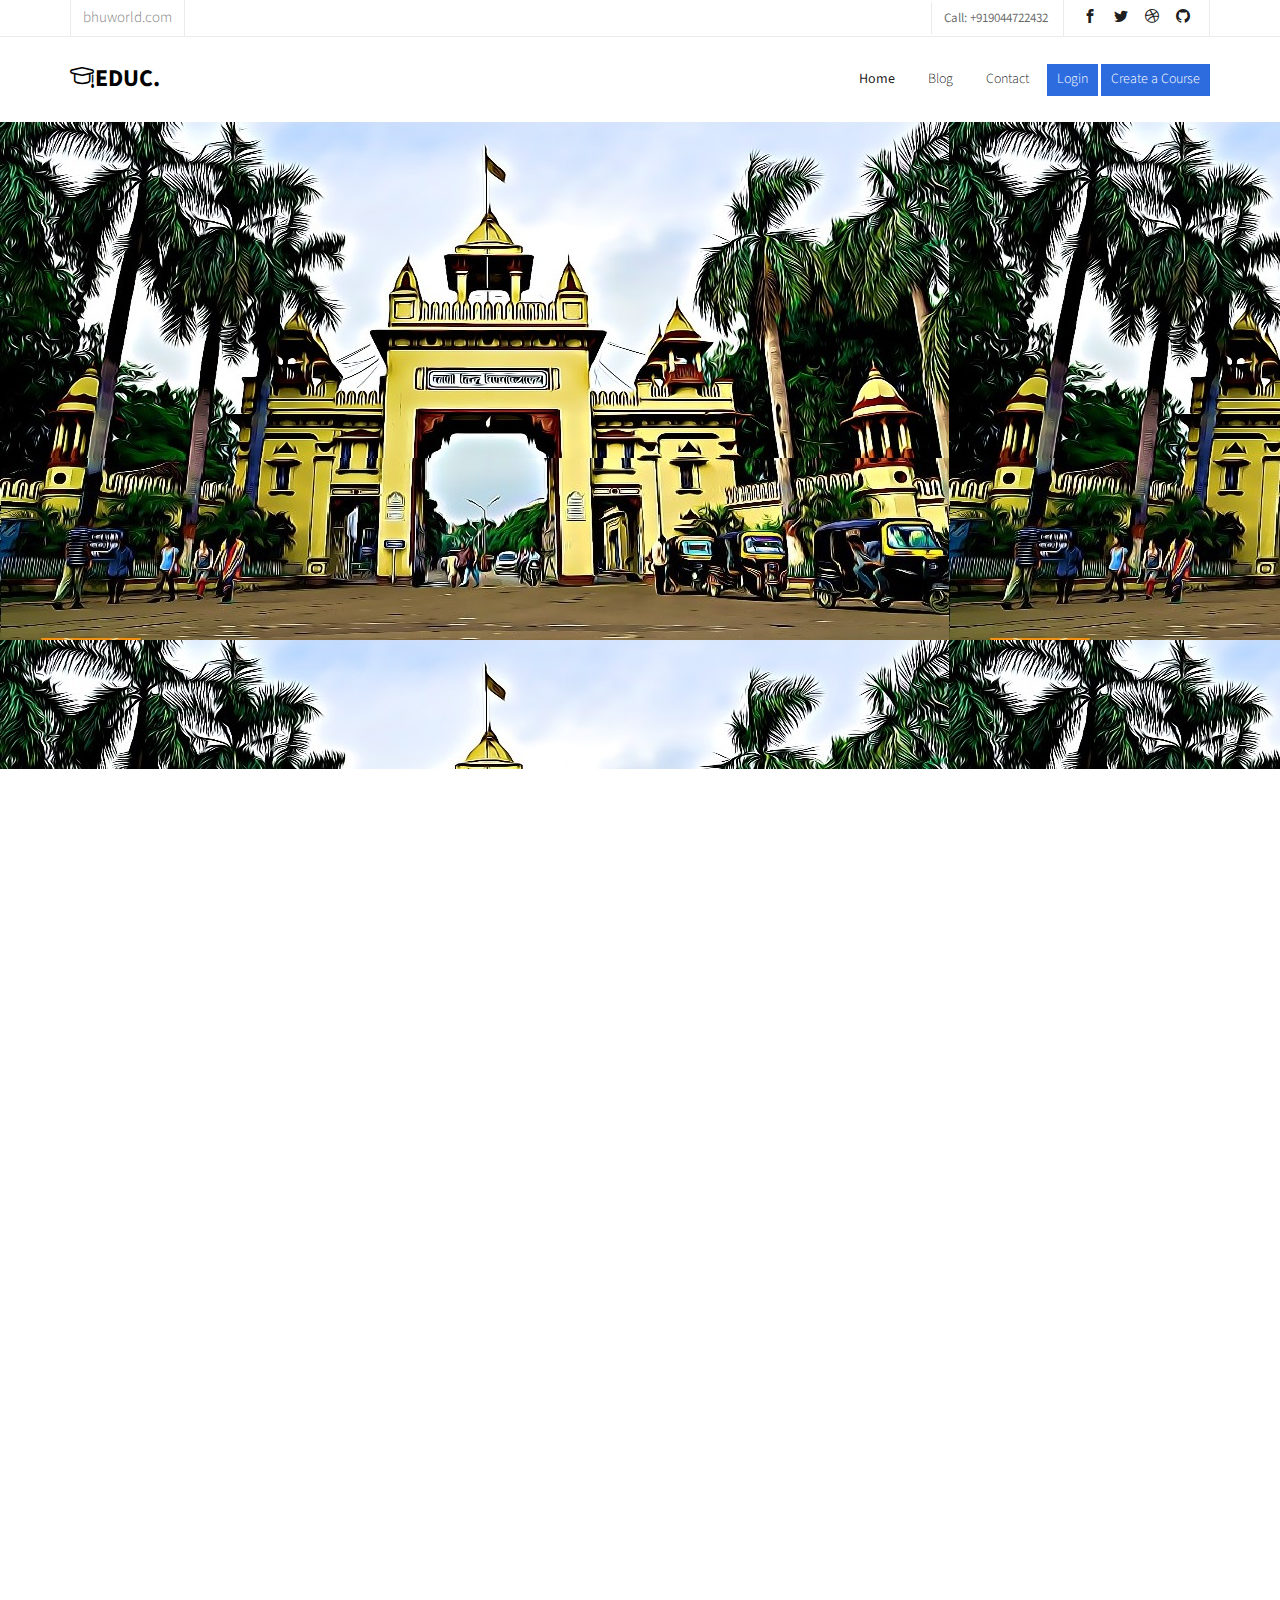
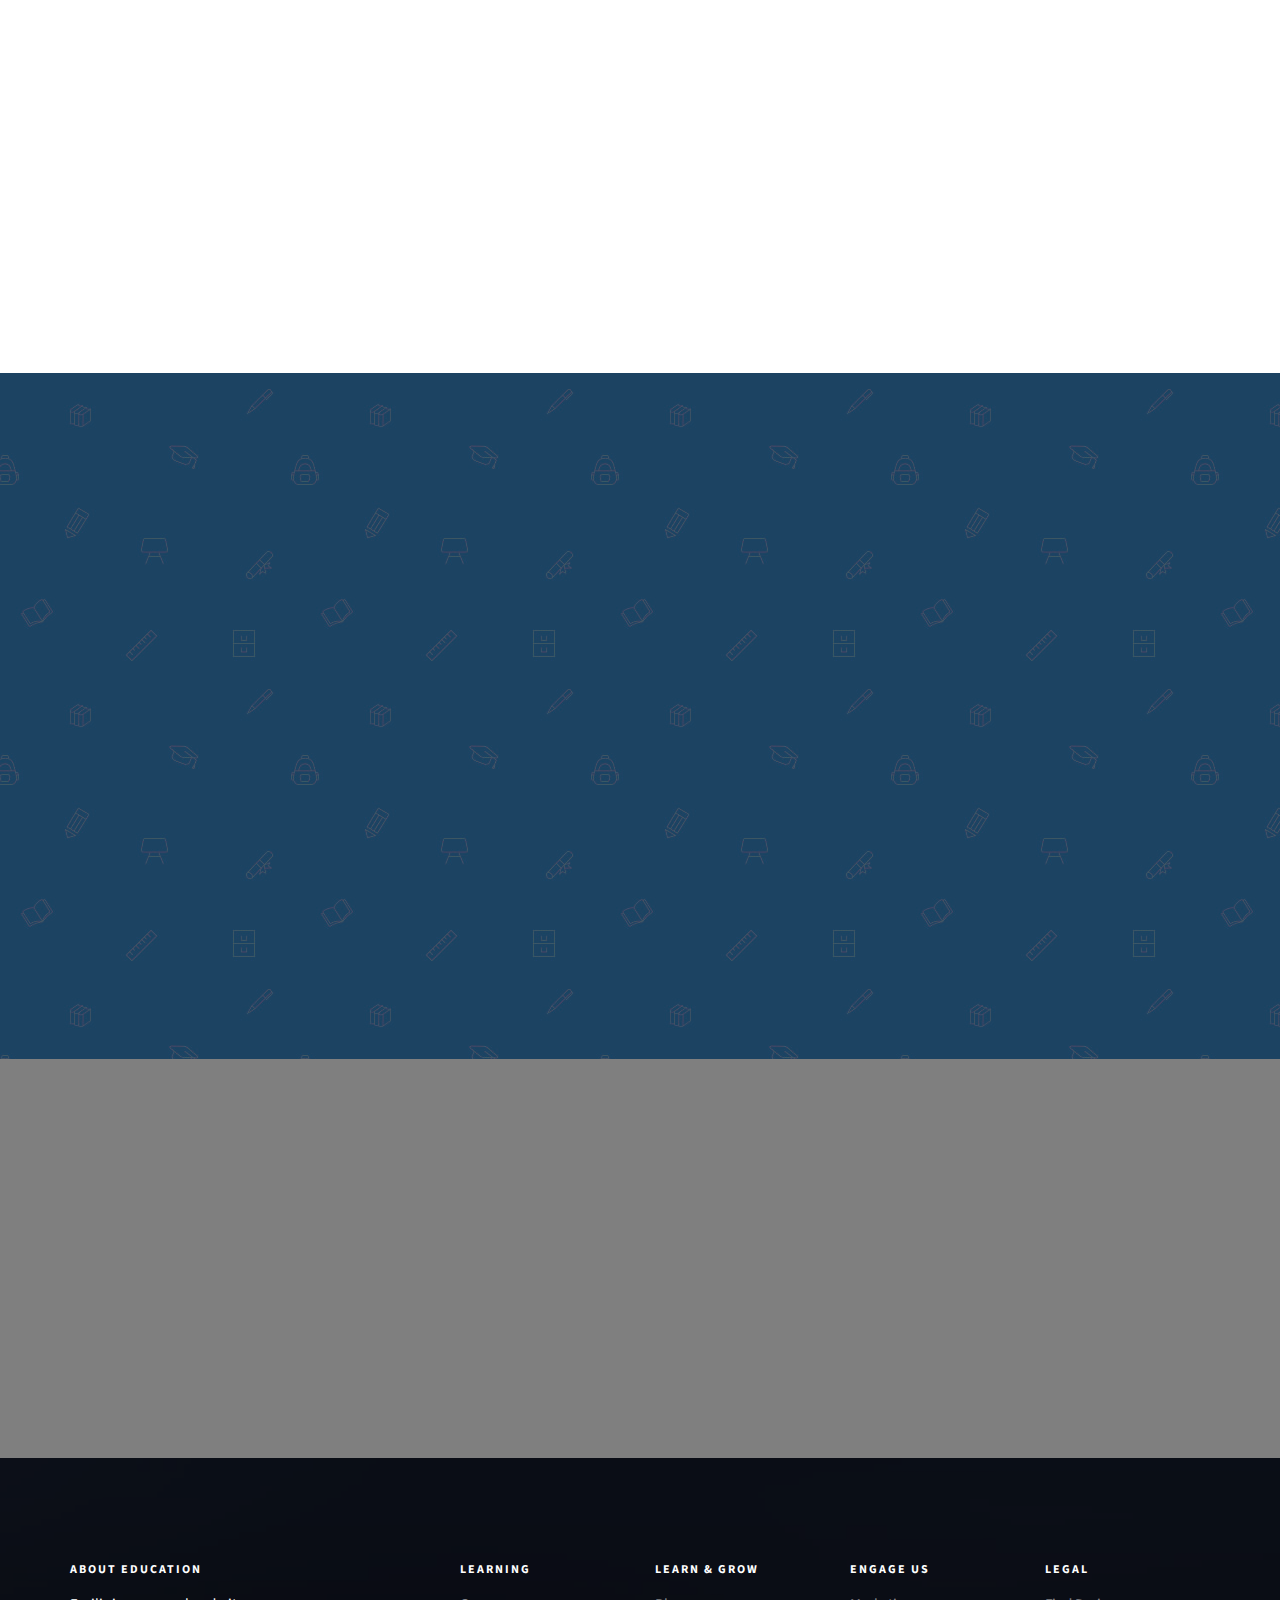
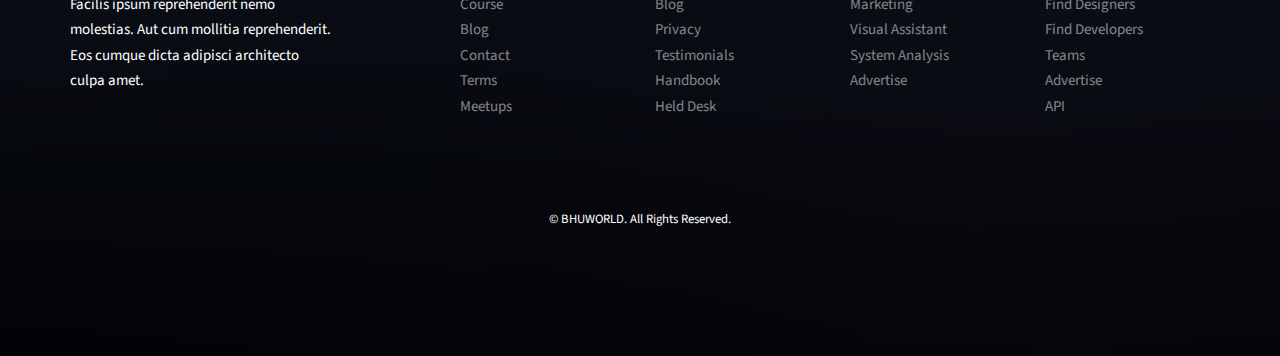
==== commit 08d86ccb: "slider" ====
--- a/index.html
+++ b/index.html
@@ -102,15 +102,15 @@
 	
 	<aside id="fh5co-hero">
 		<div class="flexslider">
-			<ul class="slides">
+			
 		   	<li style="background-image: url(images/bhugate-bhuworld.jpg);">
-		   		<div class="overlay-gradient"></div>
+		   		
 		   		<div class="container">
 		   			<div class="row">
 			   			<div class="col-md-8 col-md-offset-2 text-center slider-text">
 			   				<div class="slider-text-inner">
 			   					<h1>The Roots of Education are Bitter, But the Fruit is Sweet</h1>
-									<h2>Brought to you by <a href="http://freehtml5.co/" target="_blank">freehtml5.co</a></h2>
+									<h2>Brought to you by <a href="http://freehtml5.co/" target="_blank"></a></h2>
 									<p><a class="btn btn-primary btn-lg" href="#">Start Learning Now!</a></p>
 			   				</div>
 			   			</div>
@@ -134,7 +134,7 @@
 			<div class="row">
 				<div class="col-md-6 animate-box">
 					<div class="course">
-						<a href="#" class="course-img" style="background-image: url(images/project-1.jpg);">
+						<a href="http://study.bhuworld.com/edu/bhu-ba-arts-social/" class="course-img" style="background-image: url(images/project-1.jpg);">
 						</a>
 						<div class="desc">
 							<h3><a href="http://study.bhuworld.com/edu/bhu-ba-arts-social/">BHU BA Arts/Social Sciences</a></h3>
@@ -145,7 +145,7 @@
 				</div>
 				<div class="col-md-6 animate-box">
 					<div class="course">
-						<a href="#" class="course-img" style="background-image: url(images/project-2.jpg);">
+						<a href="http://study.bhuworld.com/edu/b-s-c-math/" class="course-img" style="background-image: url(images/project-2.jpg);">
 						</a>
 						<div class="desc">
 							<h3><a href="http://study.bhuworld.com/edu/b-s-c-math/">BHU BSc Maths</a></h3>
@@ -156,7 +156,7 @@
 				</div>
 				<div class="col-md-6 animate-box">
 					<div class="course">
-						<a href="#" class="course-img" style="background-image: url(images/project-3.jpg);">
+						<a href="http://study.bhuworld.com/edu/bhu-bsc-biology/" class="course-img" style="background-image: url(images/project-3.jpg);">
 						</a>
 						<div class="desc">
 							<h3><a href="http://study.bhuworld.com/edu/bhu-bsc-biology/">BHU BSc Bio</a></h3>
@@ -167,7 +167,7 @@
 				</div>
 				<div class="col-md-6 animate-box">
 					<div class="course">
-						<a href="#" class="course-img" style="background-image: url(images/project-4.jpg);">
+						<a href="http://study.bhuworld.com/edu/bio/" class="course-img" style="background-image: url(images/project-4.jpg);">
 						</a>
 						<div class="desc">
 							<h3><a href="http://study.bhuworld.com/edu/bio/">BHU BSc Agriculture
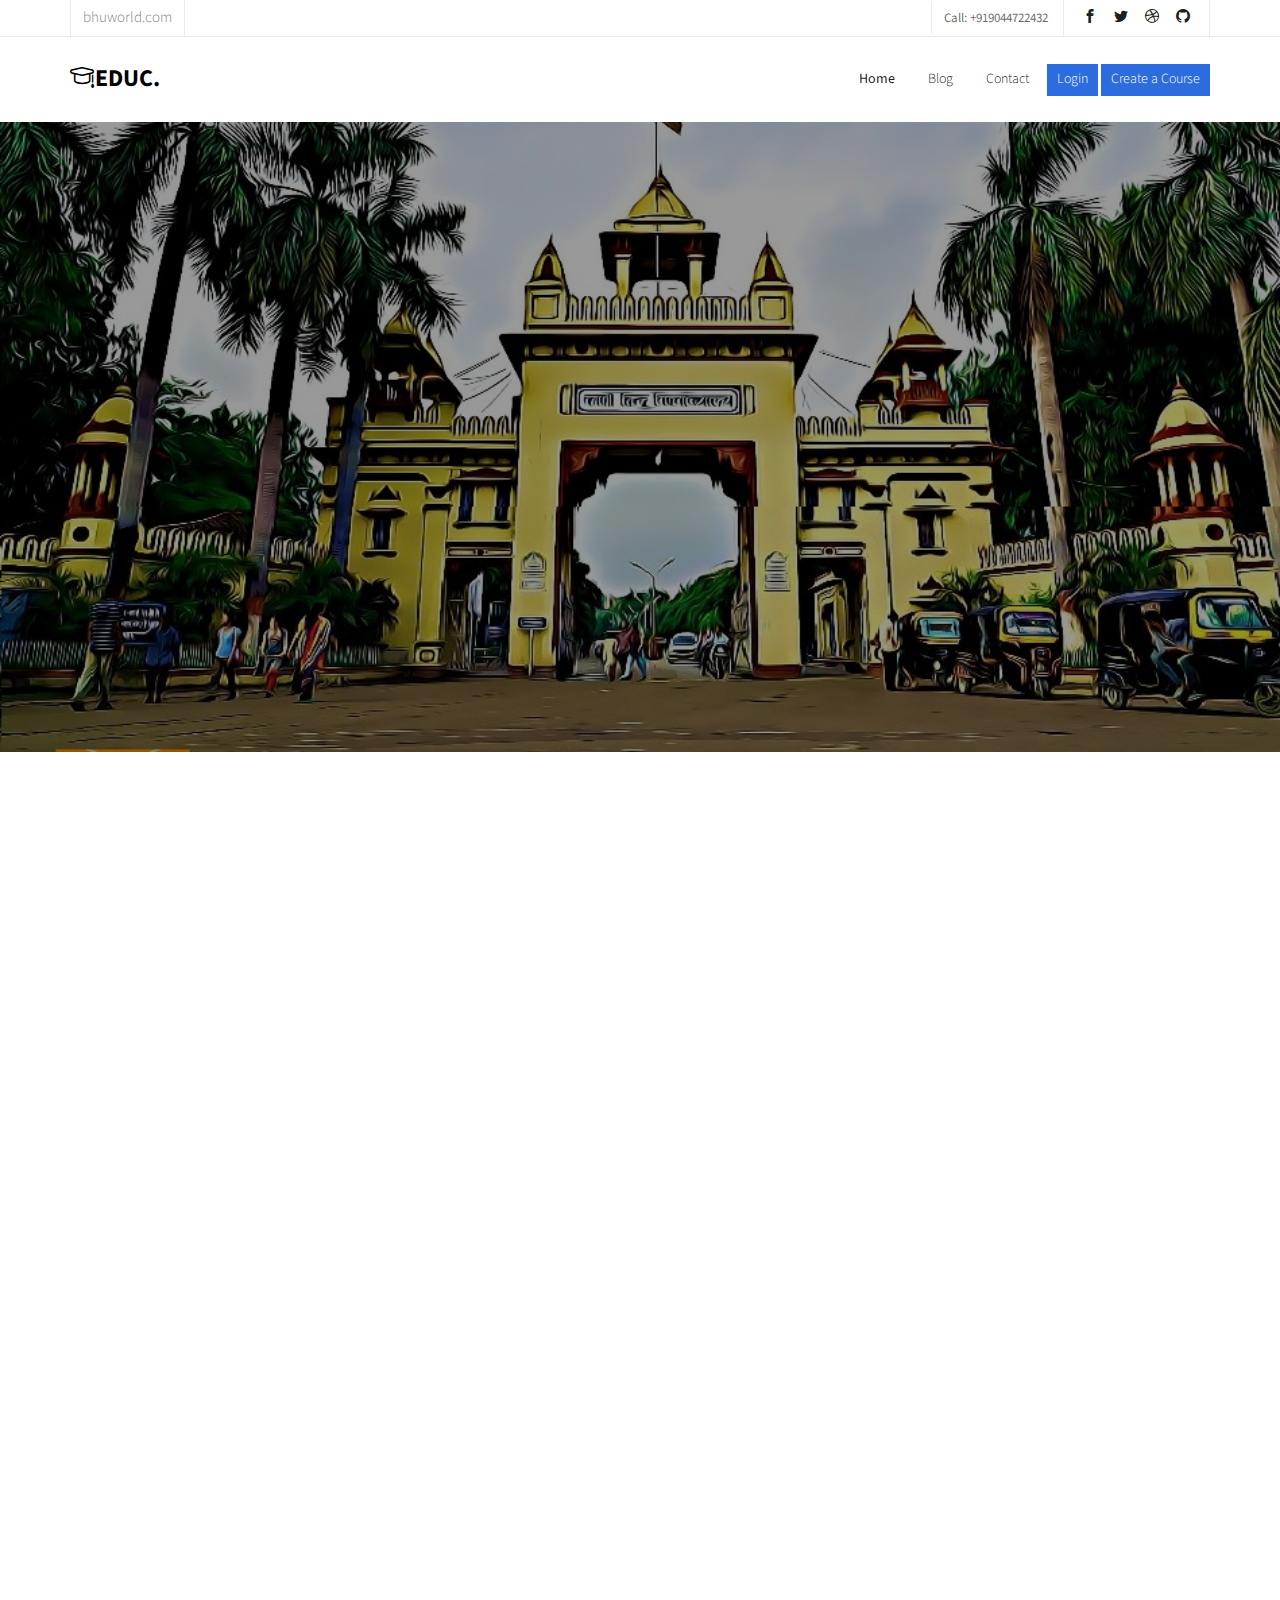
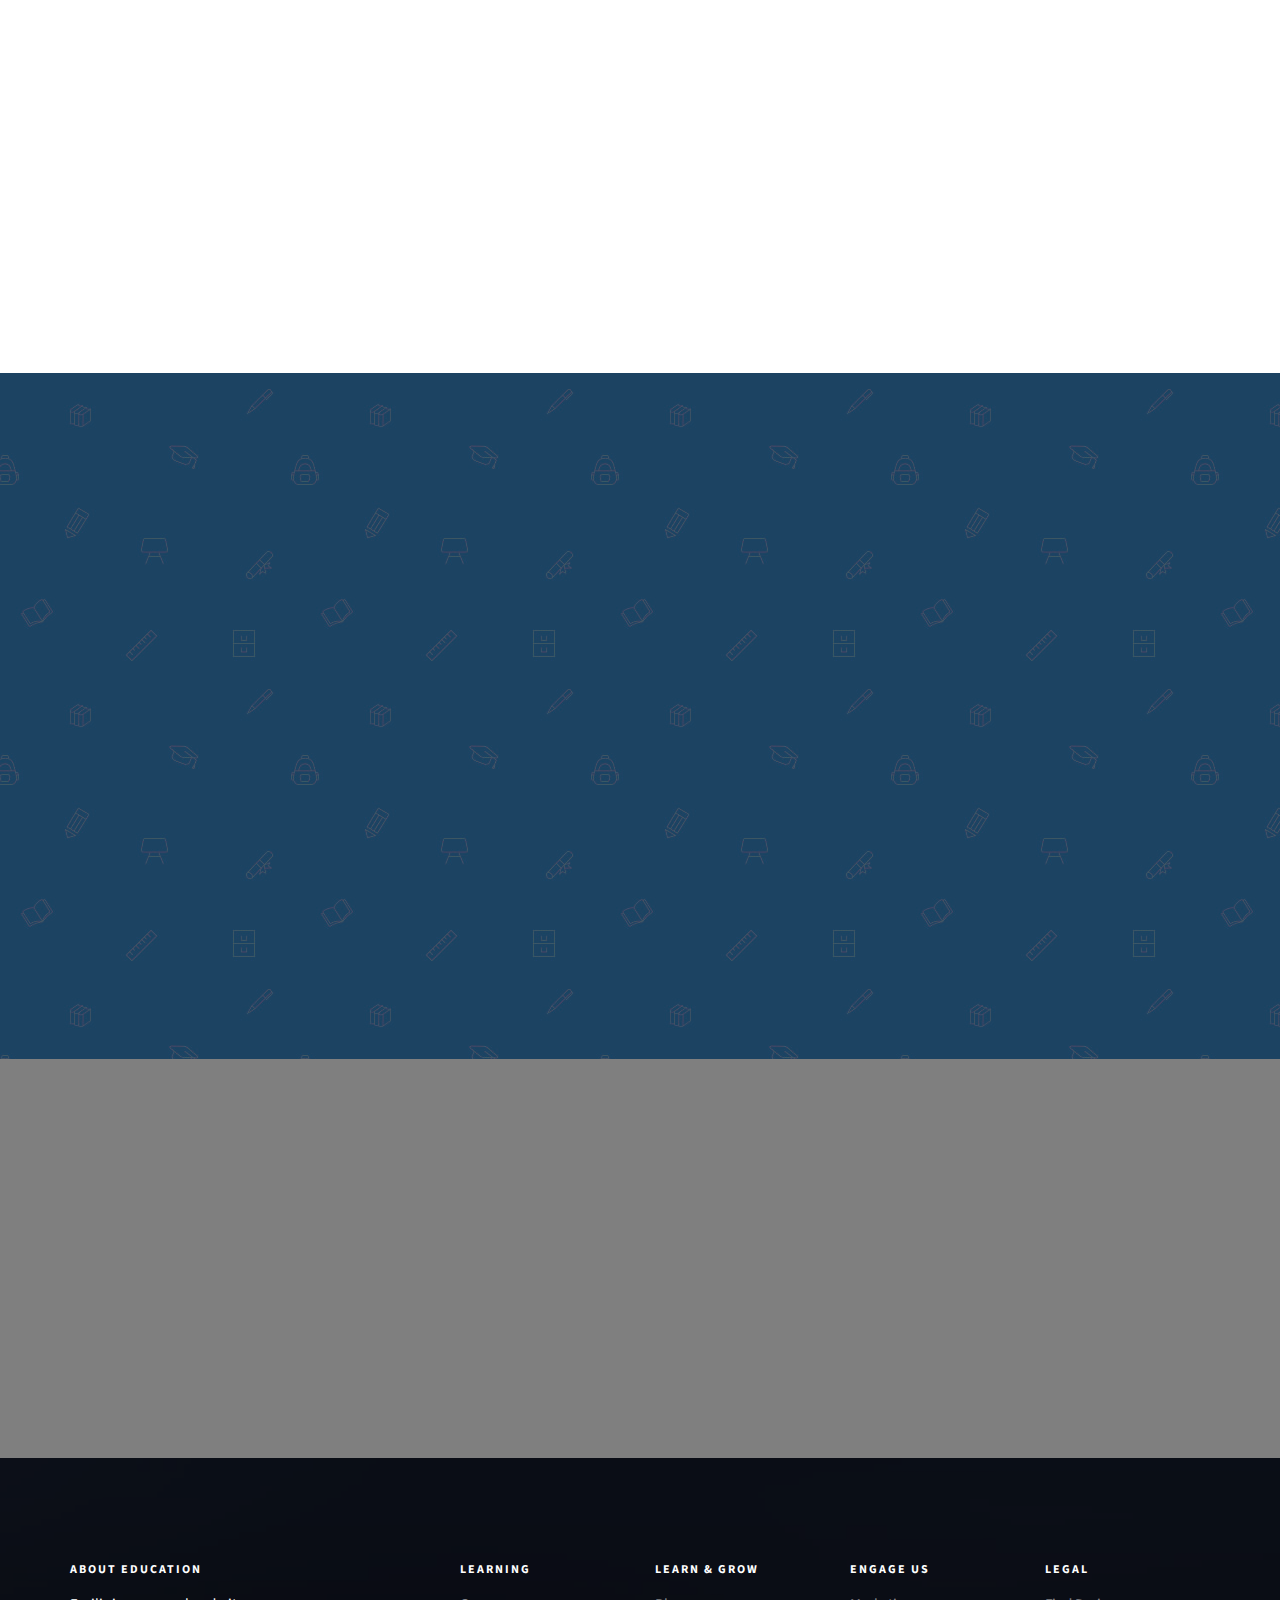
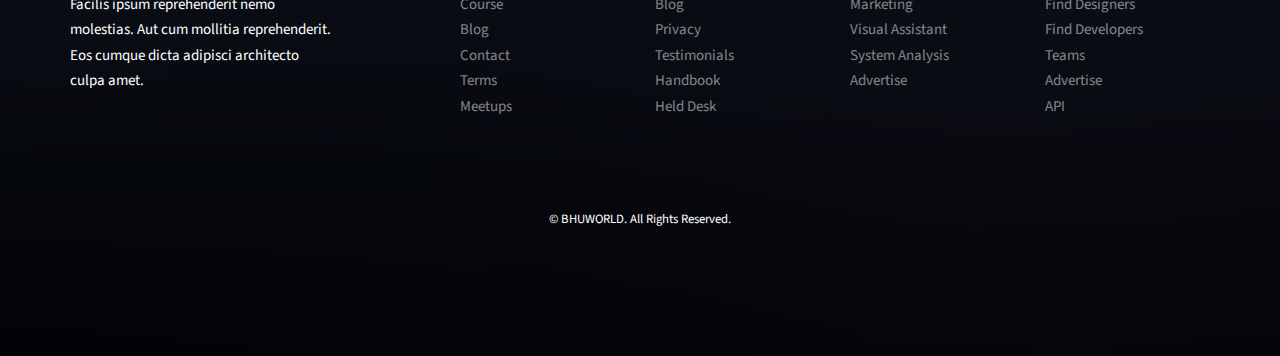
==== commit cddb30f4: "nothing" ====
--- a/index.html
+++ b/index.html
@@ -102,7 +102,7 @@
 	
 	<aside id="fh5co-hero">
 		<div class="flexslider">
-			
+			<ul class="slides">
 		   	<li style="background-image: url(images/bhugate-bhuworld.jpg);">
 		   		
 		   		<div class="container">
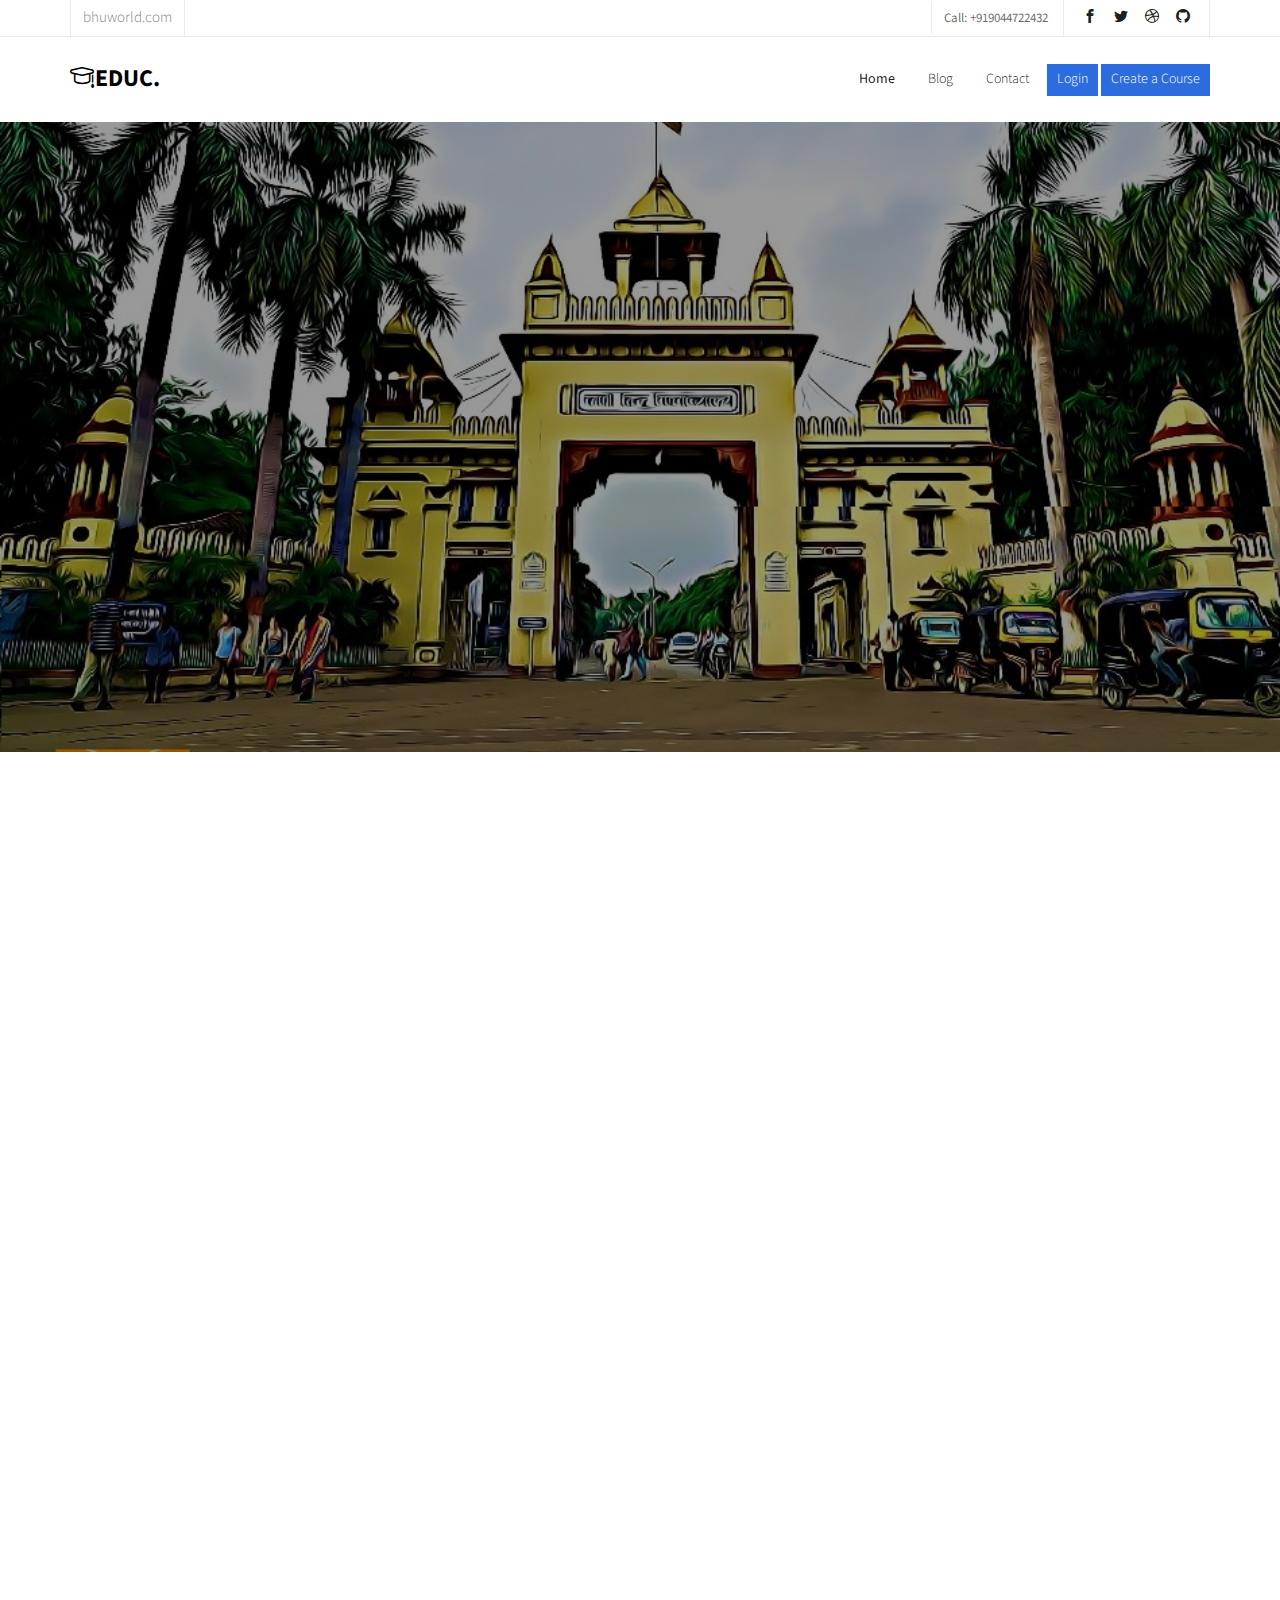
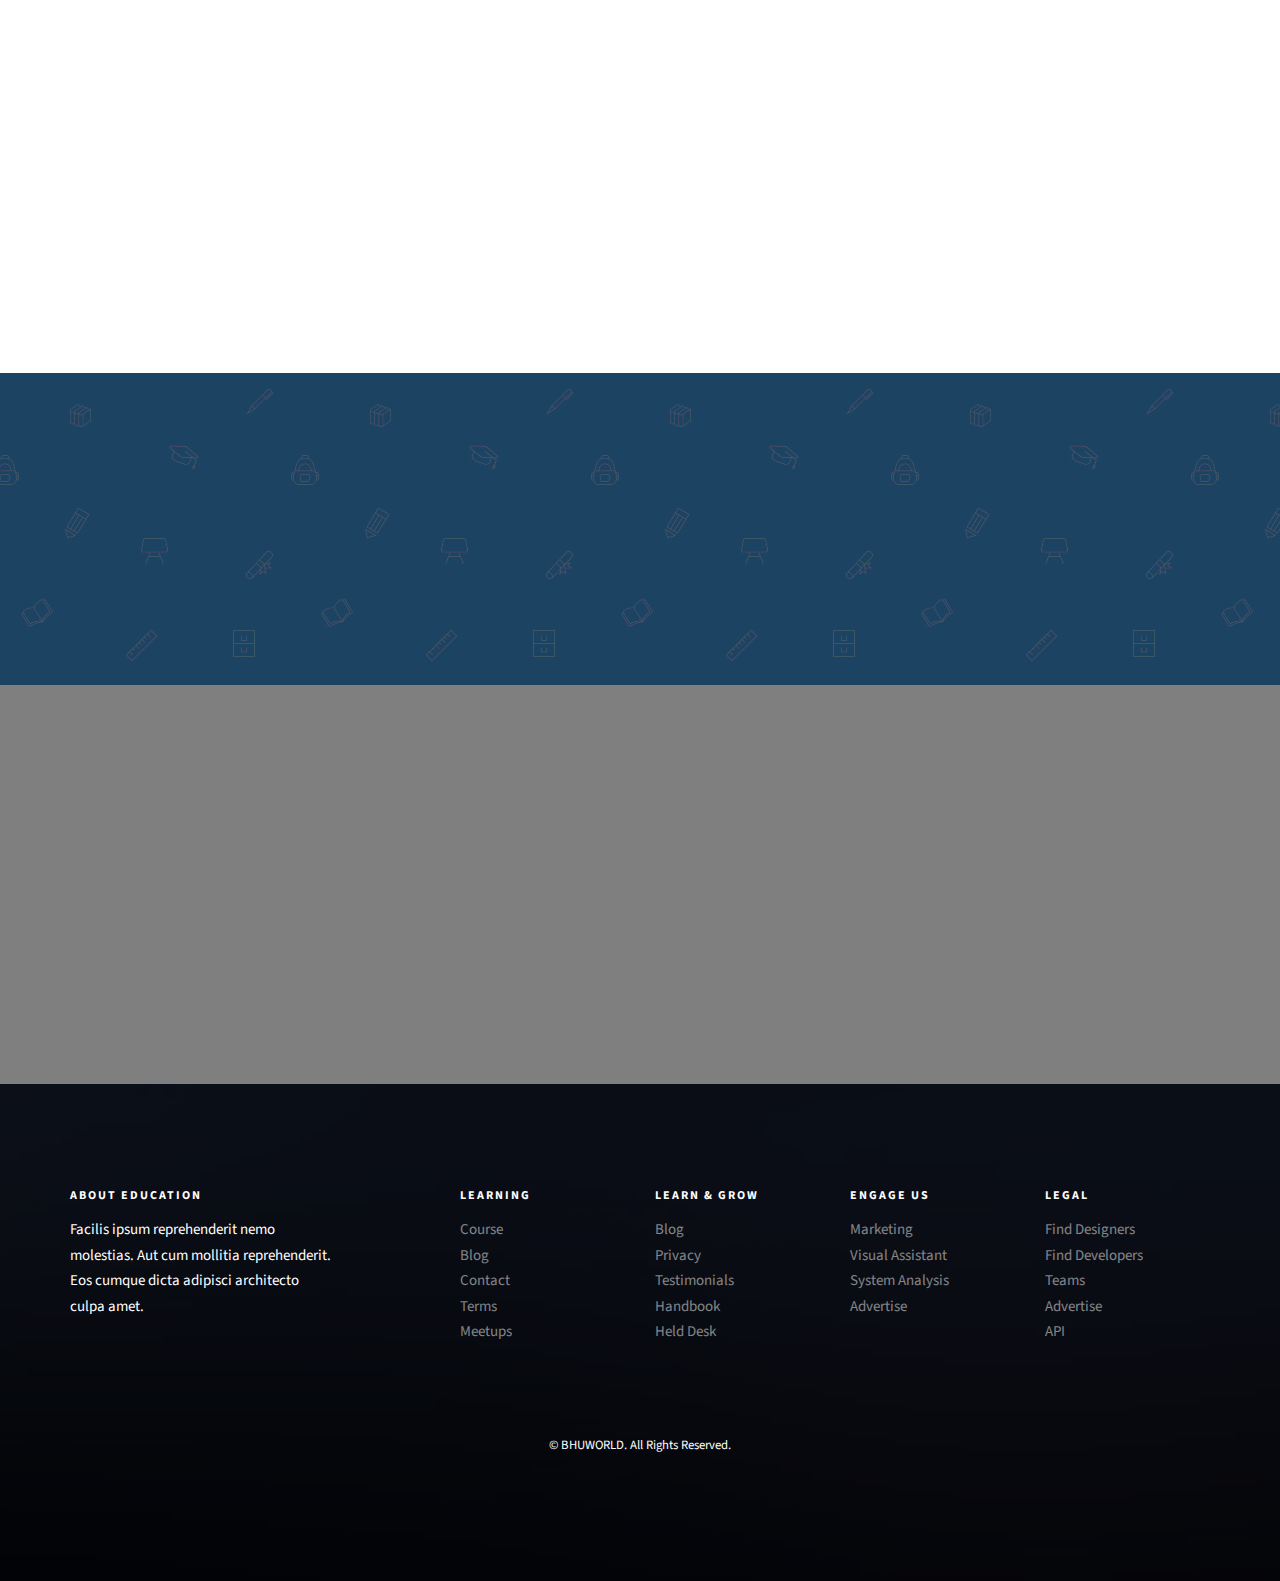
==== commit 6c1df145: "js owl" ====
--- a/index.html
+++ b/index.html
@@ -344,7 +344,7 @@
 	<!-- Stellar Parallax -->
 	<script src="js/jquery.stellar.min.js"></script>
 	<!-- Carousel -->
-	<script src="js/owl.carousel.min.js"></script>
+	<script src="js/owl.carousel.min.j"></script>
 	<!-- Flexslider -->
 	<script src="js/jquery.flexslider-min.js"></script>
 	<!-- countTo -->
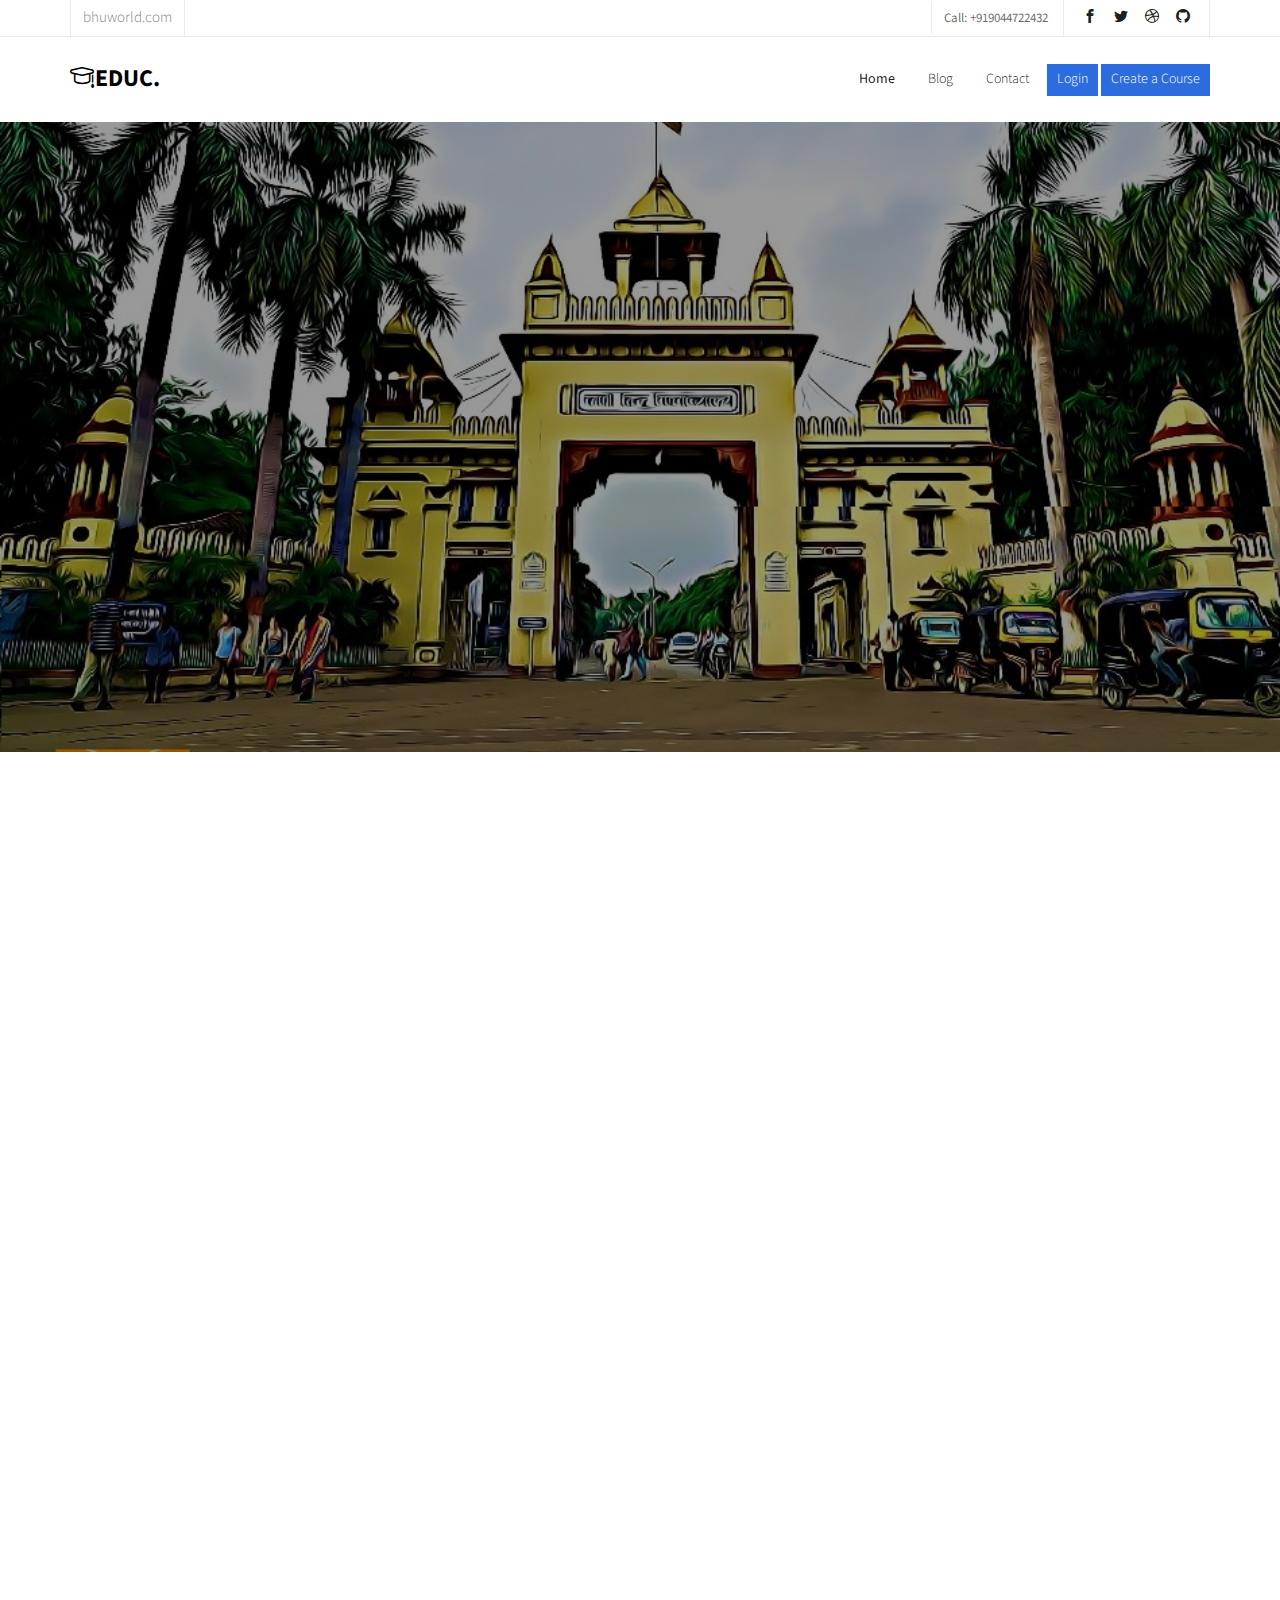
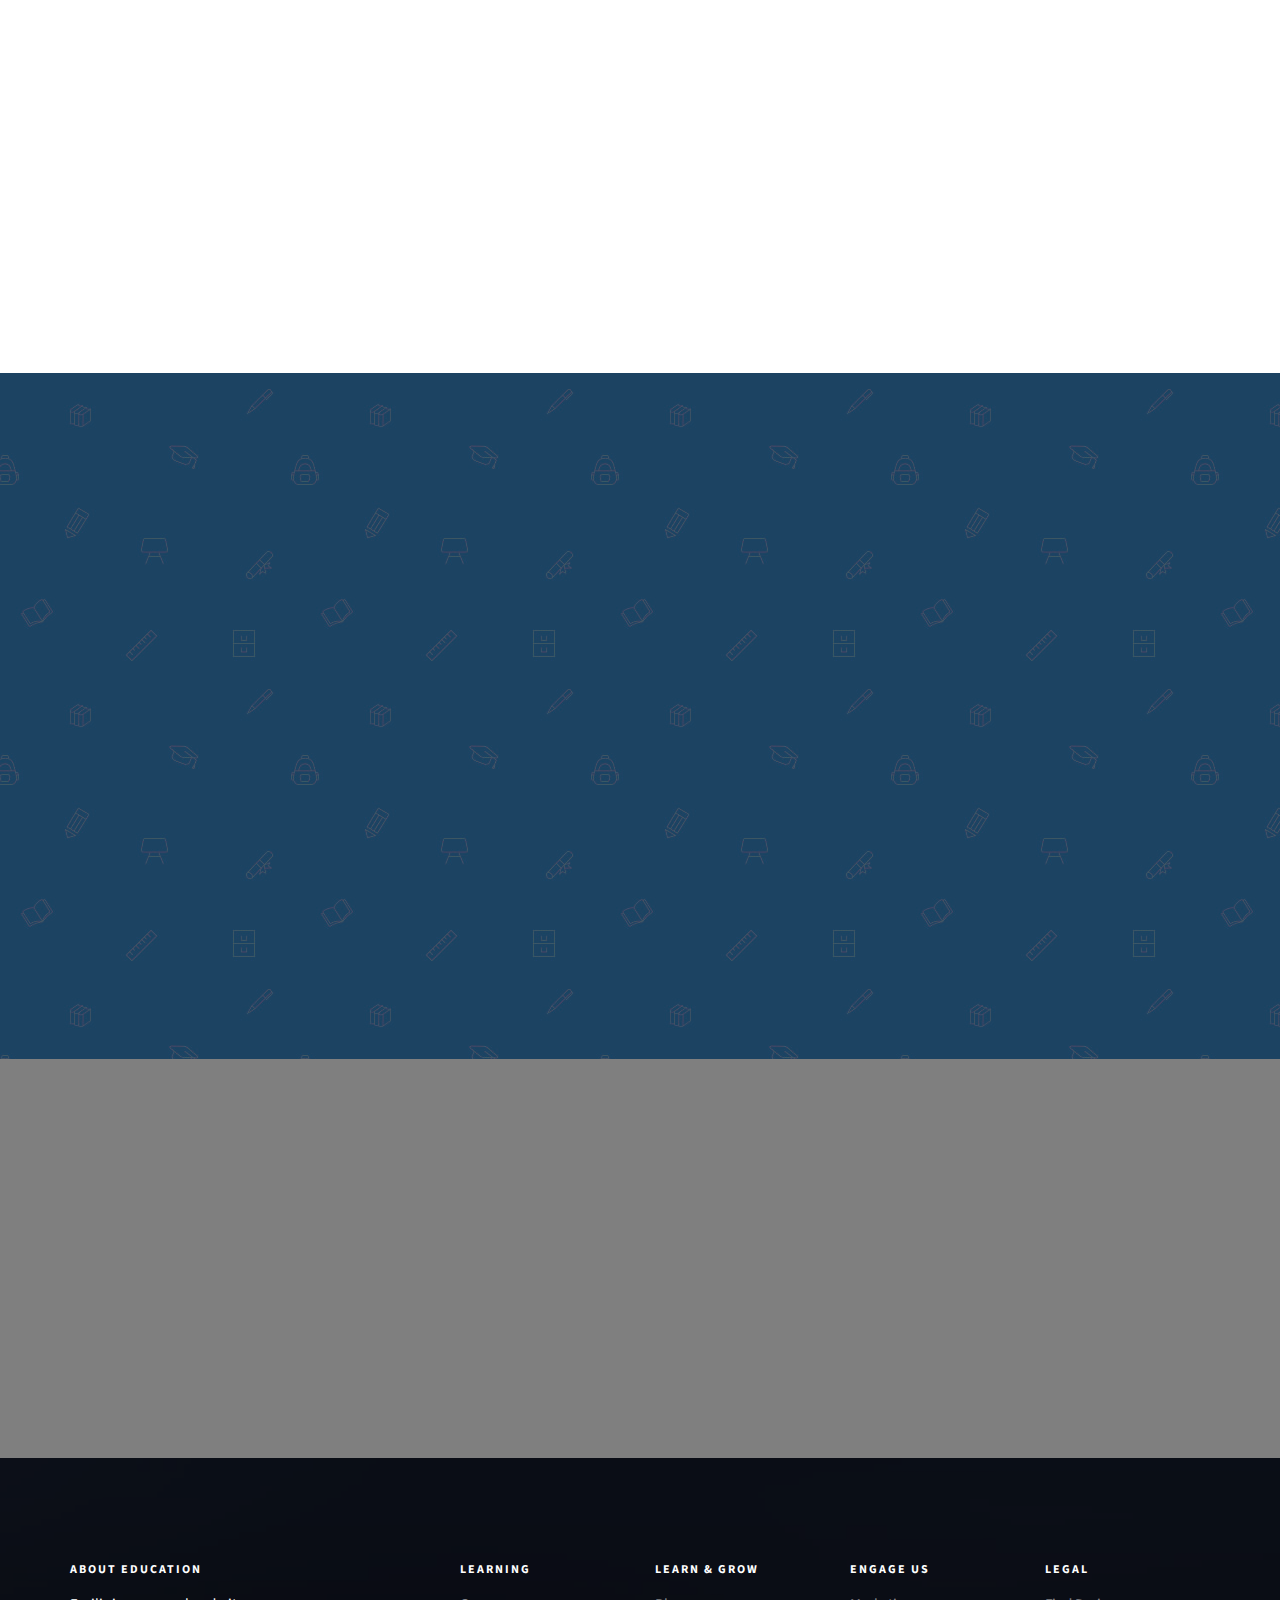
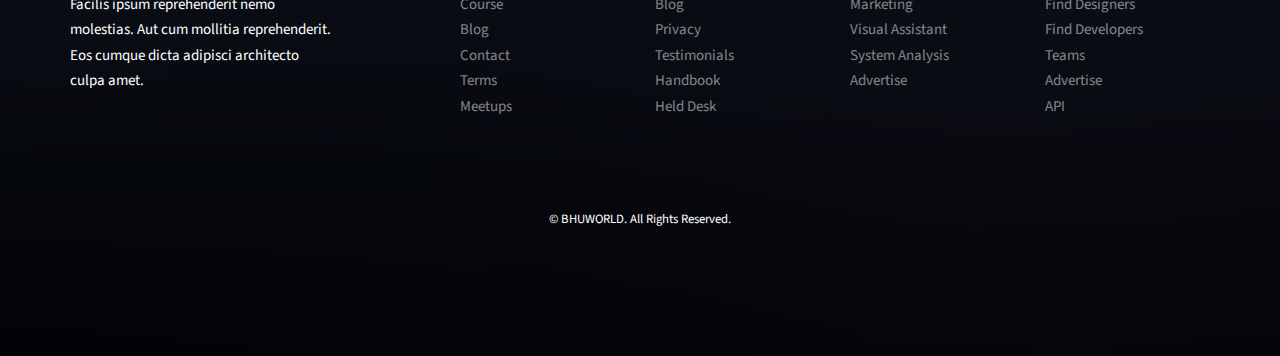
==== commit 8d046ade: "owll" ====
--- a/index.html
+++ b/index.html
@@ -344,7 +344,7 @@
 	<!-- Stellar Parallax -->
 	<script src="js/jquery.stellar.min.js"></script>
 	<!-- Carousel -->
-	<script src="js/owl.carousel.min.j"></script>
+	<script src="js/owl.carousel.min.js"></script>
 	<!-- Flexslider -->
 	<script src="js/jquery.flexslider-min.js"></script>
 	<!-- countTo -->
